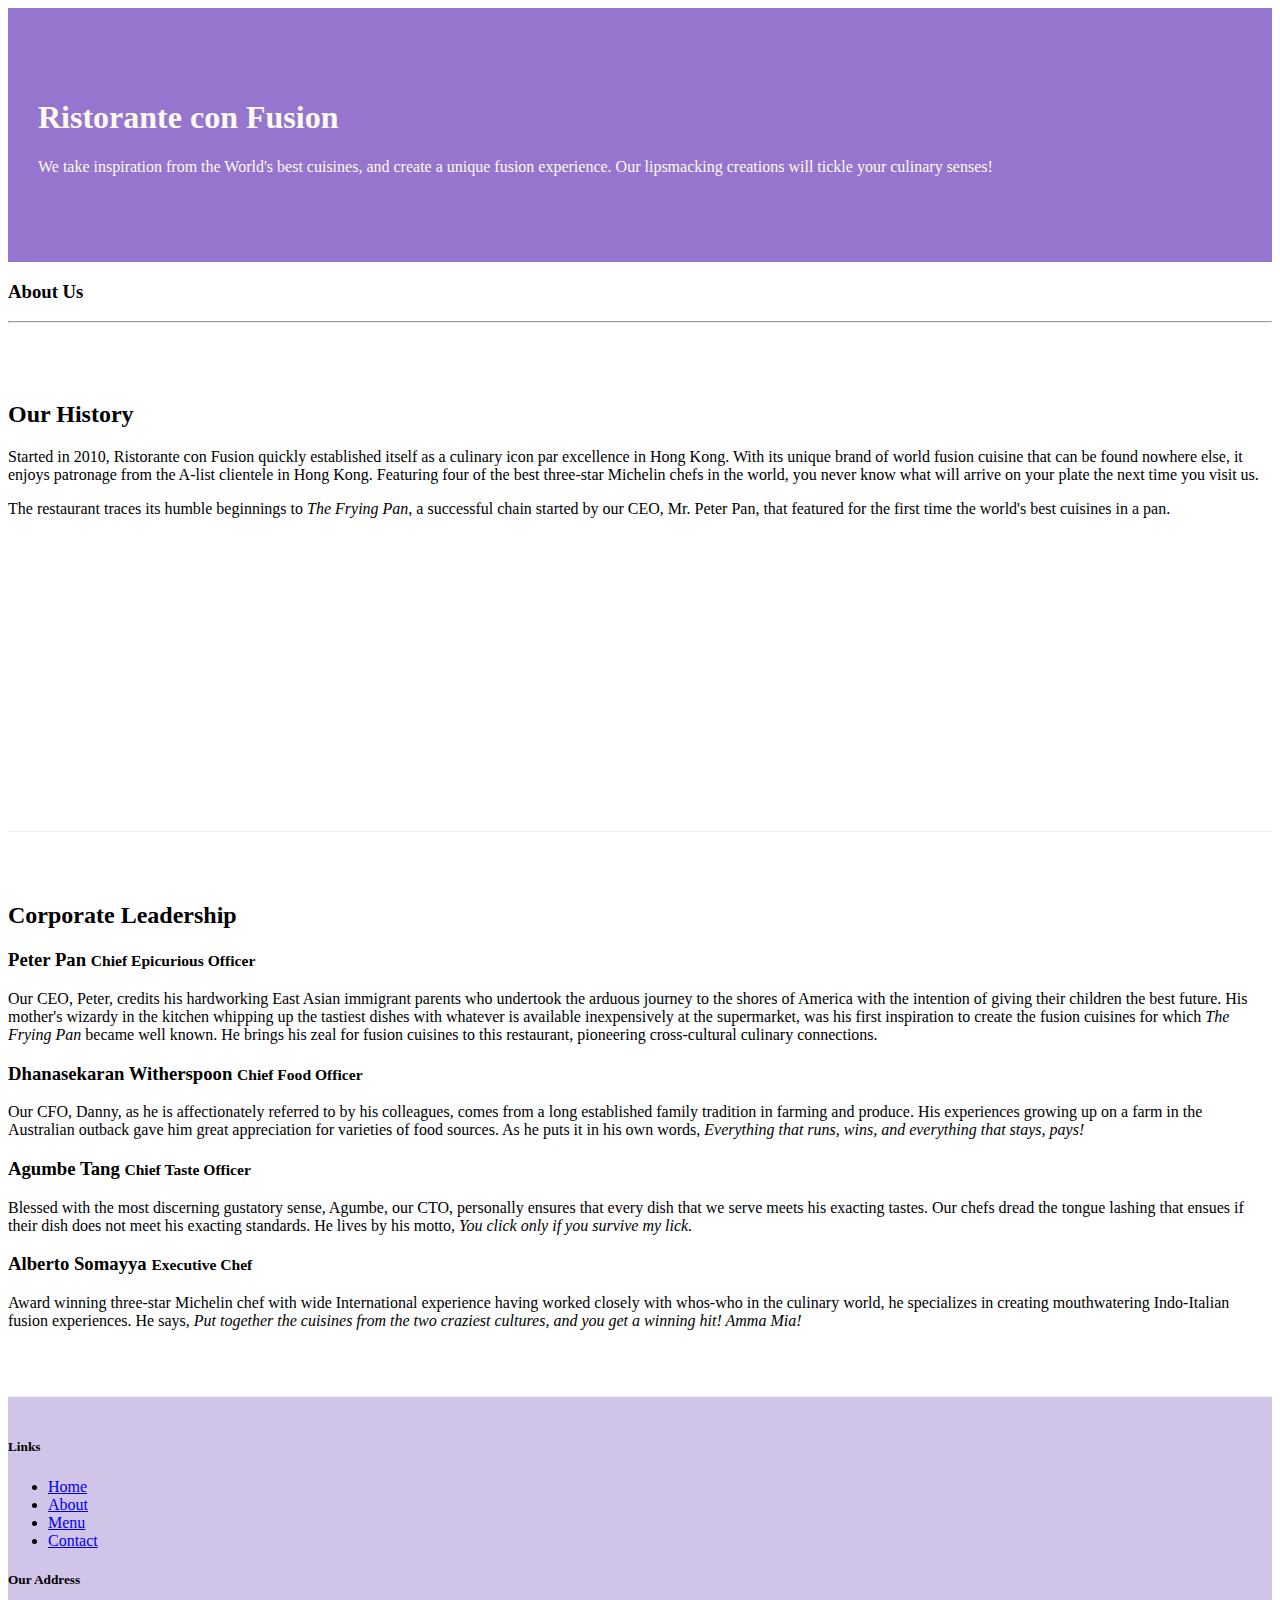
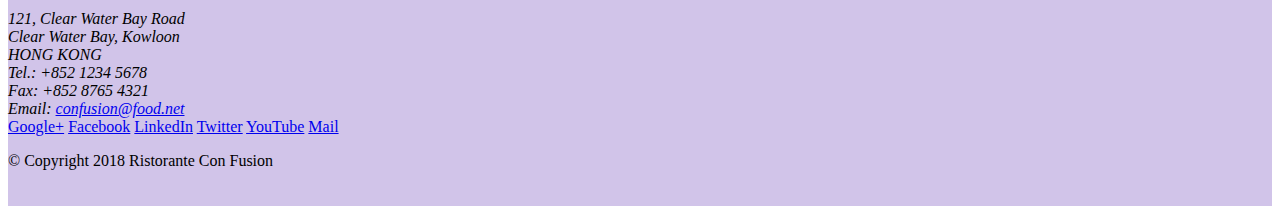
==== aboutus.html @ cfda8781 "1st assignment" ====
<!DOCTYPE html>
<html lang="en">

<head>

    <title>Ristorante Con Fusion: About Us</title>
    <meta name="viewport" content="width=device-width, initial-scale=1, shrink-to-fit=no">
    <meta http-equiv="x-ua-compatible" content="ie=edge">
    <link rel="stylesheet" href="node_modules/bootstrap/dist/css/bootstrap.min.css">
    <link rel="stylesheet" href="css/style.css">
</head>

<body>

    <header class="jumbotron">
        <div class="container">
            <div class="row row-header">
                <div class="col-12 col-sm-6">
                    <h1>Ristorante con Fusion</h1>
                    <p>We take inspiration from the World's best cuisines, and create a unique fusion experience. Our lipsmacking creations will tickle your culinary senses!</p>
                </div>
                <div class="col-12 col-sm-6">
                </div>
            </div>
        </div>
    </header>

    <div class="container">
        <div class="row">
            <div class="col-12">
               <h3>About Us</h3>
               <hr>
            </div>
        </div>

        <div class="row row-content  align-items-center">
            <div class="col-12 col-sm-6">
                <h2>Our History</h2>
                <p>Started in 2010, Ristorante con Fusion quickly established itself as a culinary icon par excellence in Hong Kong. With its unique brand of world fusion cuisine that can be found nowhere else, it enjoys patronage from the A-list clientele in Hong Kong.  Featuring four of the best three-star Michelin chefs in the world, you never know what will arrive on your plate the next time you visit us.</p>
                <p>The restaurant traces its humble beginnings to <em>The Frying Pan</em>, a successful chain started by our CEO, Mr. Peter Pan, that featured for the first time the world's best cuisines in a pan.</p>
            </div>
            <div>
            </div>
        </div>


        <div class="row row-content  align-items-center">
            <div class="col-12">
                <h2>Corporate Leadership</h2>
                <h3>Peter Pan <small>Chief Epicurious Officer</small></h3>
                <p class="d-none d-sm-block">Our CEO, Peter, credits his hardworking East Asian immigrant parents who undertook the arduous journey to the shores of America with the intention of giving their children the best future. His mother's wizardy in the kitchen whipping up the tastiest dishes with whatever is available inexpensively at the supermarket, was his first inspiration to create the fusion cuisines for which <em>The Frying Pan</em> became well known. He brings his zeal for fusion cuisines to this restaurant, pioneering cross-cultural culinary connections.</p>
                <h3>Dhanasekaran Witherspoon <small>Chief Food Officer</small></h3>
                <p class="d-none d-sm-block">Our CFO, Danny, as he is affectionately referred to by his colleagues, comes from a long established family tradition in farming and produce. His experiences growing up on a farm in the Australian outback gave him great appreciation for varieties of food sources. As he puts it in his own words, <em>Everything that runs, wins, and everything that stays, pays!</em></p>
                <h3>Agumbe Tang <small>Chief Taste Officer</small></h3>
                <p class="d-none d-sm-block">Blessed with the most discerning gustatory sense, Agumbe, our CTO, personally ensures that every dish that we serve meets his exacting tastes. Our chefs dread the tongue lashing that ensues if their dish does not meet his exacting standards. He lives by his motto, <em>You click only if you survive my lick.</em></p>
                <h3>Alberto Somayya <small>Executive Chef</small></h3>
                <p class="d-none d-sm-block">Award winning three-star Michelin chef with wide International experience having worked closely with whos-who in the culinary world, he specializes in creating mouthwatering Indo-Italian fusion experiences. He says, <em>Put together the cuisines from the two craziest cultures, and you get a winning hit! Amma Mia!</em></p>
            </div>
       </div>

    </div>

    <footer class="footer">
        <div class="container">
            <div class="row">             
                <div class="col-4 offset-1 col-sm-2">
                    <h5>Links</h5>
                    <ul class="list-unstyled">
                        <li><a href="#">Home</a></li>
                        <li><a href="#">About</a></li>
                        <li><a href="#">Menu</a></li>
                        <li><a href="#">Contact</a></li>
                    </ul>
                </div>
                <div class="col-7 col-sm-5">
                    <h5>Our Address</h5>
                    <address>
		              121, Clear Water Bay Road<br>
		              Clear Water Bay, Kowloon<br>
		              HONG KONG<br>
		              Tel.: +852 1234 5678<br>
		              Fax: +852 8765 4321<br>
		              Email: <a href="mailto:confusion@food.net">confusion@food.net</a>
		           </address>
                </div>
                <div class="col-12 col-sm-4 align-self-center">
                    <div class="text-center">
                        <a href="http://google.com/+">Google+</a>
                        <a href="http://www.facebook.com/profile.php?id=">Facebook</a>
                        <a href="http://www.linkedin.com/in/">LinkedIn</a>
                        <a href="http://twitter.com/">Twitter</a>
                        <a href="http://youtube.com/">YouTube</a>
                        <a href="mailto:">Mail</a>
                    </div>
                </div>
           </div>
           <div class="row justify-content-center">             
                <div class="col-auto">
                    <p>© Copyright 2018 Ristorante Con Fusion</p>
                </div>
           </div>
        </div>
    </footer>
    <script src="node_modules/jquery/dist/jquery.slim.min.js"></script>
    <script src="node_modules/popper.js/dist/umd/popper.min.js"></script>
    <script src="node_modules/bootstrap/dist/js/bootstrap.min.js"></script>
</body>

</html>
---- css/style.css ----
.row-header{
    margin: 0px auto;
    padding: 0px;
}

.row-content{
    margin: 0px auto;
    padding: 50px 0px 50px 0px;
    border-bottom: 1px ridge;
    min-height: 400px;
}

.footer{
    background-color: #d1c4e9;
    margin: 0px auto;
    padding: 20px 0px 20px 0px;
}

.jumbotron{
    padding: 70px 30px 70px 30px;
    margin: 0px auto;
    background-color: #9575cd;
    color: floralwhite;
}

.address{
    font-size: 80%;
    margin: 0px;
    color: #0f0f0f;
}
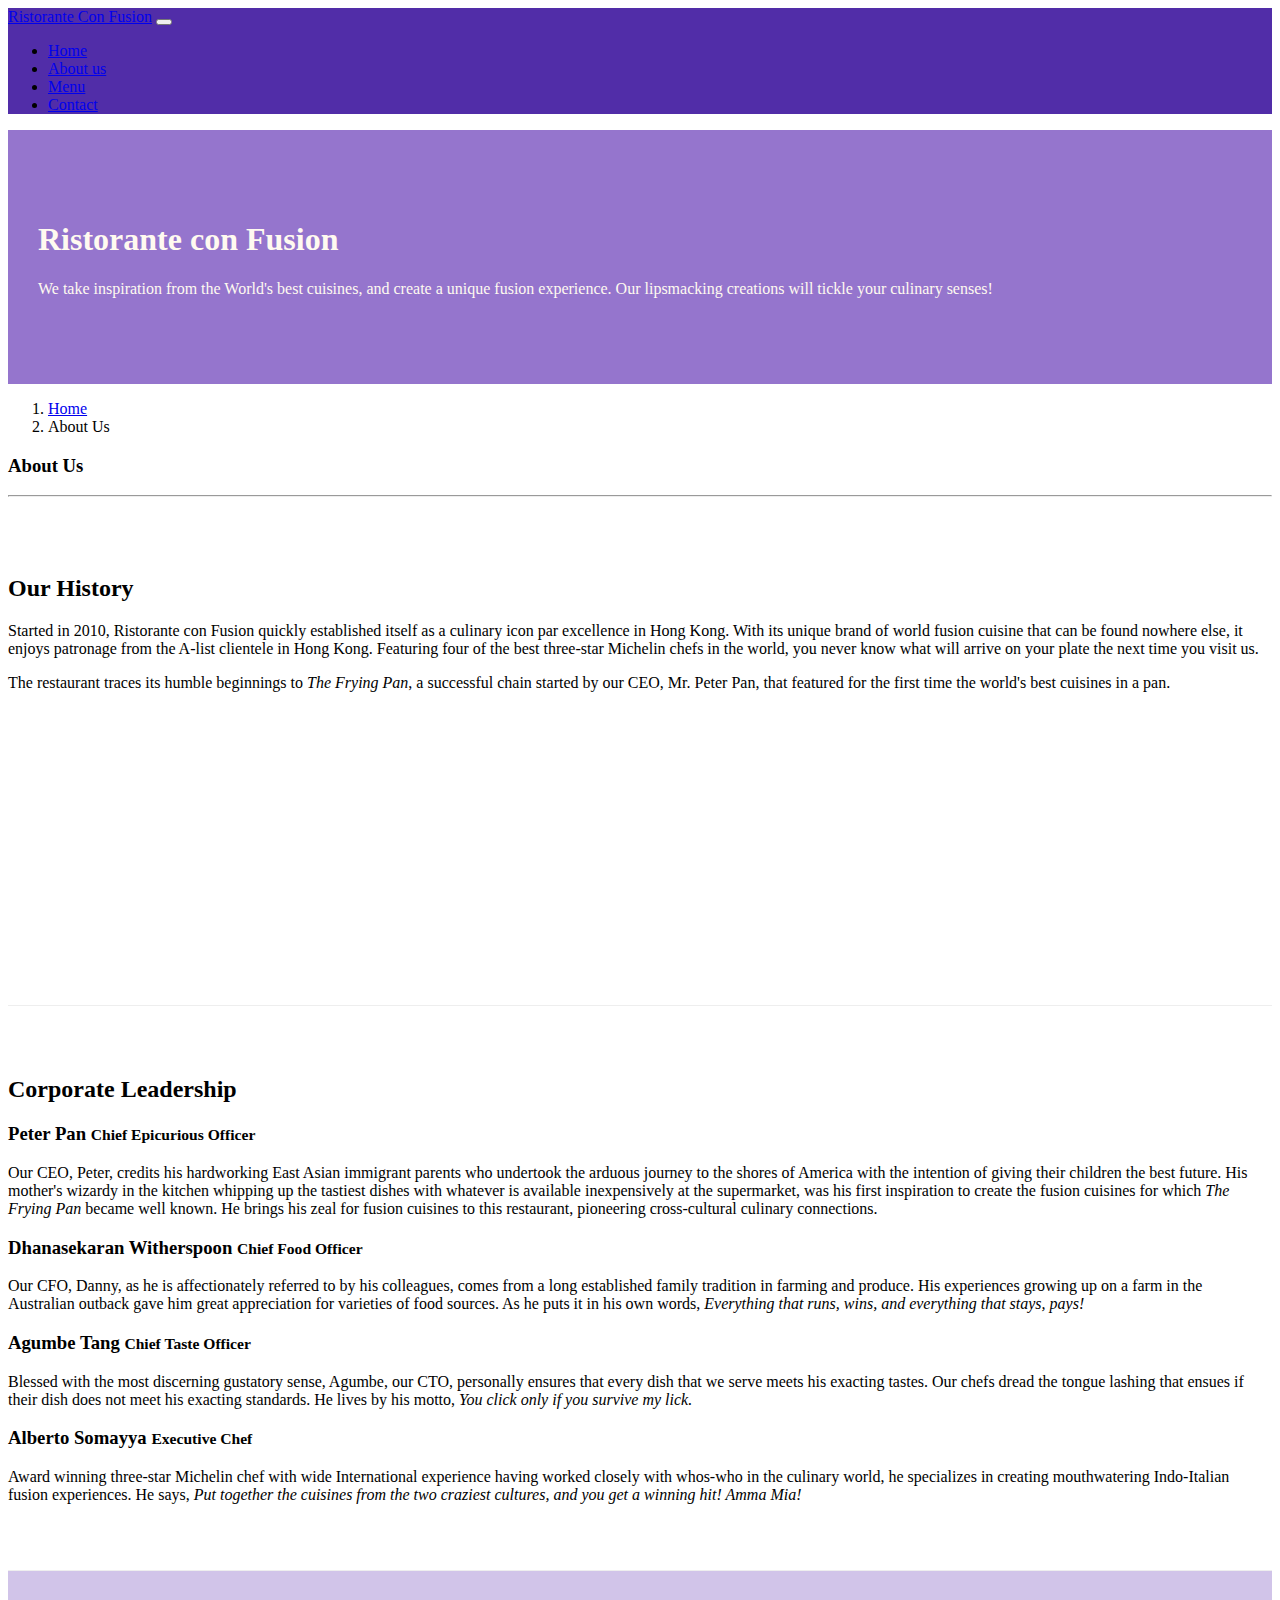
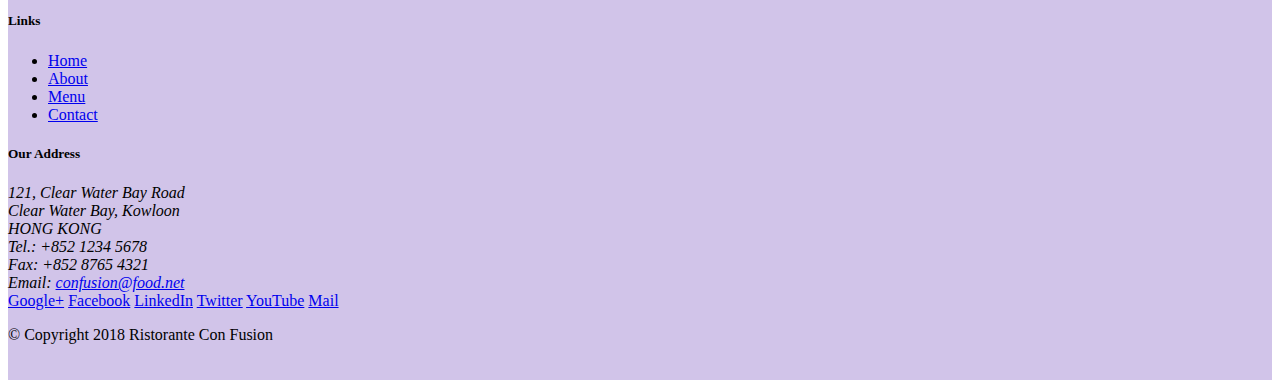
==== commit 3983f152: "navbar and breadcrumb" ====
--- a/aboutus.html
+++ b/aboutus.html
@@ -7,17 +7,34 @@
     <meta name="viewport" content="width=device-width, initial-scale=1, shrink-to-fit=no">
     <meta http-equiv="x-ua-compatible" content="ie=edge">
     <link rel="stylesheet" href="node_modules/bootstrap/dist/css/bootstrap.min.css">
-    <link rel="stylesheet" href="css/style.css">
+    <link rel="stylesheet" href="css/styles.css">
 </head>
 
 <body>
+    <nav class="navbar navbar-dark navbar-expand-sm  fixed-top">
+        <div class="container">
+            <a class="navbar-brand" href="./index.html">Ristorante Con Fusion</a>
+            <button class="navbar-toggler" type="button" data-toggle="collapse" data-target="#Navbar">
+                <span class="navbar-toggler-icon"></span>
+            </button>
+            <div class="collapse navbar-collapse" id="Navbar">
+                <ul class="navbar-nav mr-auto">
+                    <li class="nav-item"><a class="nav-link" href="./index.html">Home</a></li>
+                    <li class="nav-item active"><a class="nav-link" href="#">About us</a></li>
+                    <li class="nav-item"><a class="nav-link" href="#">Menu</a></li>
+                    <li class="nav-item"><a class="nav-link" href="#">Contact</a></li>
+                </ul>
+            </div>
+        </div>
+    </nav>
 
     <header class="jumbotron">
         <div class="container">
             <div class="row row-header">
                 <div class="col-12 col-sm-6">
                     <h1>Ristorante con Fusion</h1>
-                    <p>We take inspiration from the World's best cuisines, and create a unique fusion experience. Our lipsmacking creations will tickle your culinary senses!</p>
+                    <p>We take inspiration from the World's best cuisines, and create a unique fusion experience. Our
+                        lipsmacking creations will tickle your culinary senses!</p>
                 </div>
                 <div class="col-12 col-sm-6">
                 </div>
@@ -27,17 +44,28 @@
 
     <div class="container">
         <div class="row">
+            <ol class="col-12 breadcrumb">
+                <li class="breadcrumb-item"><a href="./index.html">Home</a></li>
+                <li class="breadcrumb-item">About Us</li>
+            </ol>
+        </div>
+        <div class="row">
             <div class="col-12">
-               <h3>About Us</h3>
-               <hr>
+                <h3>About Us</h3>
+                <hr>
             </div>
         </div>
 
         <div class="row row-content  align-items-center">
             <div class="col-12 col-sm-6">
                 <h2>Our History</h2>
-                <p>Started in 2010, Ristorante con Fusion quickly established itself as a culinary icon par excellence in Hong Kong. With its unique brand of world fusion cuisine that can be found nowhere else, it enjoys patronage from the A-list clientele in Hong Kong.  Featuring four of the best three-star Michelin chefs in the world, you never know what will arrive on your plate the next time you visit us.</p>
-                <p>The restaurant traces its humble beginnings to <em>The Frying Pan</em>, a successful chain started by our CEO, Mr. Peter Pan, that featured for the first time the world's best cuisines in a pan.</p>
+                <p>Started in 2010, Ristorante con Fusion quickly established itself as a culinary icon par excellence
+                    in Hong Kong. With its unique brand of world fusion cuisine that can be found nowhere else, it
+                    enjoys patronage from the A-list clientele in Hong Kong. Featuring four of the best three-star
+                    Michelin chefs in the world, you never know what will arrive on your plate the next time you visit
+                    us.</p>
+                <p>The restaurant traces its humble beginnings to <em>The Frying Pan</em>, a successful chain started by
+                    our CEO, Mr. Peter Pan, that featured for the first time the world's best cuisines in a pan.</p>
             </div>
             <div>
             </div>
@@ -48,21 +76,35 @@
             <div class="col-12">
                 <h2>Corporate Leadership</h2>
                 <h3>Peter Pan <small>Chief Epicurious Officer</small></h3>
-                <p class="d-none d-sm-block">Our CEO, Peter, credits his hardworking East Asian immigrant parents who undertook the arduous journey to the shores of America with the intention of giving their children the best future. His mother's wizardy in the kitchen whipping up the tastiest dishes with whatever is available inexpensively at the supermarket, was his first inspiration to create the fusion cuisines for which <em>The Frying Pan</em> became well known. He brings his zeal for fusion cuisines to this restaurant, pioneering cross-cultural culinary connections.</p>
+                <p class="d-none d-sm-block">Our CEO, Peter, credits his hardworking East Asian immigrant parents who
+                    undertook the arduous journey to the shores of America with the intention of giving their children
+                    the best future. His mother's wizardy in the kitchen whipping up the tastiest dishes with whatever
+                    is available inexpensively at the supermarket, was his first inspiration to create the fusion
+                    cuisines for which <em>The Frying Pan</em> became well known. He brings his zeal for fusion cuisines
+                    to this restaurant, pioneering cross-cultural culinary connections.</p>
                 <h3>Dhanasekaran Witherspoon <small>Chief Food Officer</small></h3>
-                <p class="d-none d-sm-block">Our CFO, Danny, as he is affectionately referred to by his colleagues, comes from a long established family tradition in farming and produce. His experiences growing up on a farm in the Australian outback gave him great appreciation for varieties of food sources. As he puts it in his own words, <em>Everything that runs, wins, and everything that stays, pays!</em></p>
+                <p class="d-none d-sm-block">Our CFO, Danny, as he is affectionately referred to by his colleagues,
+                    comes from a long established family tradition in farming and produce. His experiences growing up on
+                    a farm in the Australian outback gave him great appreciation for varieties of food sources. As he
+                    puts it in his own words, <em>Everything that runs, wins, and everything that stays, pays!</em></p>
                 <h3>Agumbe Tang <small>Chief Taste Officer</small></h3>
-                <p class="d-none d-sm-block">Blessed with the most discerning gustatory sense, Agumbe, our CTO, personally ensures that every dish that we serve meets his exacting tastes. Our chefs dread the tongue lashing that ensues if their dish does not meet his exacting standards. He lives by his motto, <em>You click only if you survive my lick.</em></p>
+                <p class="d-none d-sm-block">Blessed with the most discerning gustatory sense, Agumbe, our CTO,
+                    personally ensures that every dish that we serve meets his exacting tastes. Our chefs dread the
+                    tongue lashing that ensues if their dish does not meet his exacting standards. He lives by his
+                    motto, <em>You click only if you survive my lick.</em></p>
                 <h3>Alberto Somayya <small>Executive Chef</small></h3>
-                <p class="d-none d-sm-block">Award winning three-star Michelin chef with wide International experience having worked closely with whos-who in the culinary world, he specializes in creating mouthwatering Indo-Italian fusion experiences. He says, <em>Put together the cuisines from the two craziest cultures, and you get a winning hit! Amma Mia!</em></p>
+                <p class="d-none d-sm-block">Award winning three-star Michelin chef with wide International experience
+                    having worked closely with whos-who in the culinary world, he specializes in creating mouthwatering
+                    Indo-Italian fusion experiences. He says, <em>Put together the cuisines from the two craziest
+                        cultures, and you get a winning hit! Amma Mia!</em></p>
             </div>
-       </div>
+        </div>
 
     </div>
 
     <footer class="footer">
         <div class="container">
-            <div class="row">             
+            <div class="row">
                 <div class="col-4 offset-1 col-sm-2">
                     <h5>Links</h5>
                     <ul class="list-unstyled">
@@ -75,13 +117,13 @@
                 <div class="col-7 col-sm-5">
                     <h5>Our Address</h5>
                     <address>
-		              121, Clear Water Bay Road<br>
-		              Clear Water Bay, Kowloon<br>
-		              HONG KONG<br>
-		              Tel.: +852 1234 5678<br>
-		              Fax: +852 8765 4321<br>
-		              Email: <a href="mailto:confusion@food.net">confusion@food.net</a>
-		           </address>
+                        121, Clear Water Bay Road<br>
+                        Clear Water Bay, Kowloon<br>
+                        HONG KONG<br>
+                        Tel.: +852 1234 5678<br>
+                        Fax: +852 8765 4321<br>
+                        Email: <a href="mailto:confusion@food.net">confusion@food.net</a>
+                    </address>
                 </div>
                 <div class="col-12 col-sm-4 align-self-center">
                     <div class="text-center">
@@ -93,12 +135,12 @@
                         <a href="mailto:">Mail</a>
                     </div>
                 </div>
-           </div>
-           <div class="row justify-content-center">             
+            </div>
+            <div class="row justify-content-center">
                 <div class="col-auto">
                     <p>© Copyright 2018 Ristorante Con Fusion</p>
                 </div>
-           </div>
+            </div>
         </div>
     </footer>
     <script src="node_modules/jquery/dist/jquery.slim.min.js"></script>
@@ -106,4 +148,4 @@
     <script src="node_modules/bootstrap/dist/js/bootstrap.min.js"></script>
 </body>
 
-</html>
+</html>--- a/css/styles.css
+++ b/css/styles.css
@@ -0,0 +1,39 @@
+.row-header{
+    margin: 0px auto;
+    padding: 0px;
+}
+
+.row-content{
+    margin: 0px auto;
+    padding: 50px 0px 50px 0px;
+    border-bottom: 1px ridge;
+    min-height: 400px;
+}
+
+.footer{
+    background-color: #d1c4e9;
+    margin: 0px auto;
+    padding: 20px 0px 20px 0px;
+}
+
+.jumbotron{
+    padding: 70px 30px 70px 30px;
+    margin: 0px auto;
+    background-color: #9575cd;
+    color: floralwhite;
+}
+
+.address{
+    font-size: 80%;
+    margin: 0px;
+    color: #0f0f0f;
+}
+
+.body{
+    padding: 50px 0px 0px 0px;
+    z-index: 0;
+}
+
+.navbar-dark{
+    background-color: #512DA8;
+}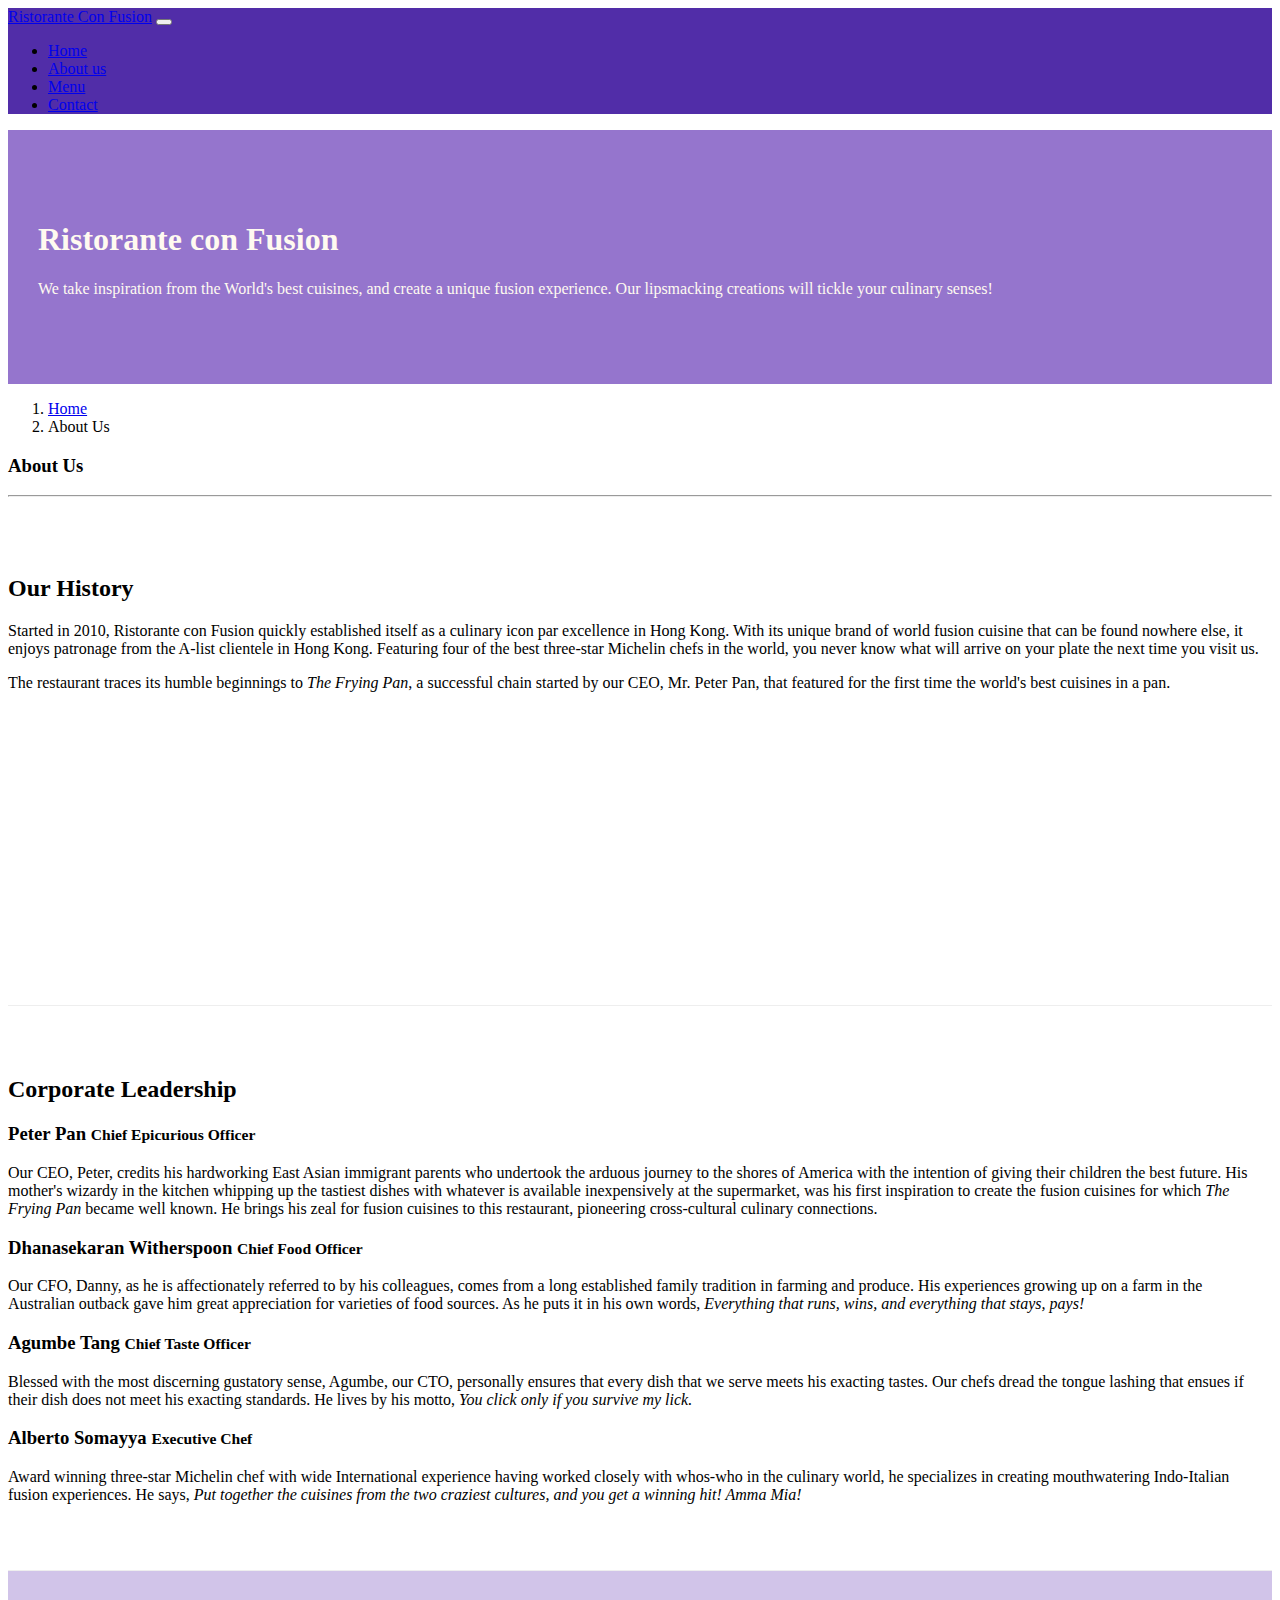
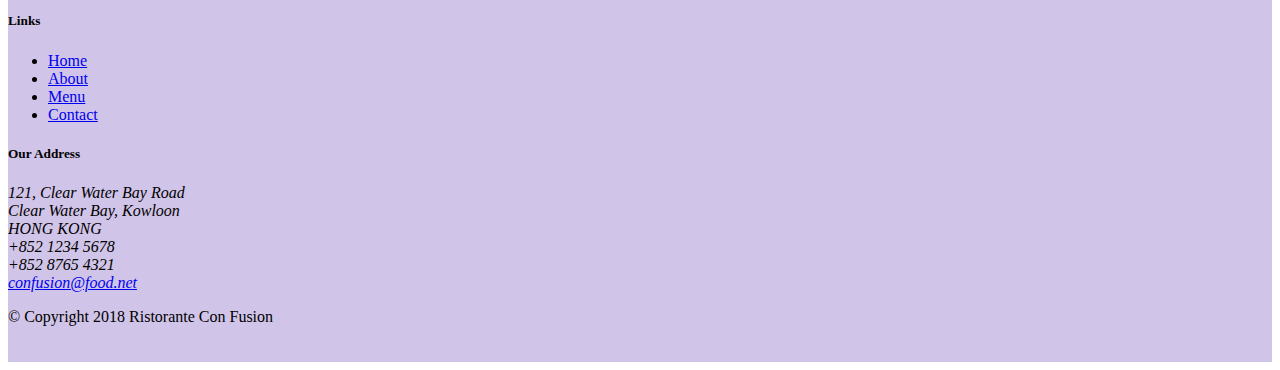
==== commit 977c05a6: "icon fonts" ====
--- a/aboutus.html
+++ b/aboutus.html
@@ -7,6 +7,8 @@
     <meta name="viewport" content="width=device-width, initial-scale=1, shrink-to-fit=no">
     <meta http-equiv="x-ua-compatible" content="ie=edge">
     <link rel="stylesheet" href="node_modules/bootstrap/dist/css/bootstrap.min.css">
+    <link rel="stylesheet" href="node_modules/bootstrap-social/bootstrap-social.css">
+    <link rel="stylesheet" href="node_modules/font-awesome/css/font-awesome.min.css">
     <link rel="stylesheet" href="css/styles.css">
 </head>
 
@@ -19,10 +21,10 @@
             </button>
             <div class="collapse navbar-collapse" id="Navbar">
                 <ul class="navbar-nav mr-auto">
-                    <li class="nav-item"><a class="nav-link" href="./index.html">Home</a></li>
-                    <li class="nav-item active"><a class="nav-link" href="#">About us</a></li>
-                    <li class="nav-item"><a class="nav-link" href="#">Menu</a></li>
-                    <li class="nav-item"><a class="nav-link" href="#">Contact</a></li>
+                    <li class="nav-item"><a class="nav-link" href="./index.html"><span class="fa fa-home fa-lg"></span> Home</a></li>
+                    <li class="nav-item active"><a class="nav-link" href="#"><span class="fa fa-info fa-lg"></span> About us</a></li>
+                    <li class="nav-item"><a class="nav-link" href="#"><span class="fa fa-list fa-lg"></span> Menu</a></li>
+                    <li class="nav-item"><a class="nav-link" href="#"><span class="fa fa-address-card fa-lg"></span> Contact</a></li>
                 </ul>
             </div>
         </div>
@@ -120,19 +122,19 @@
                         121, Clear Water Bay Road<br>
                         Clear Water Bay, Kowloon<br>
                         HONG KONG<br>
-                        Tel.: +852 1234 5678<br>
-                        Fax: +852 8765 4321<br>
-                        Email: <a href="mailto:confusion@food.net">confusion@food.net</a>
+                        <i class="fa fa-phone fa-lg"></i> +852 1234 5678<br>
+                        <i class="fa fa-fax fa-lg"></i> +852 8765 4321<br>
+                        <i class="fa fa-envelope fa-lg"></i> <a href="mailto:confusion@food.net">confusion@food.net</a>
                     </address>
                 </div>
                 <div class="col-12 col-sm-4 align-self-center">
                     <div class="text-center">
-                        <a href="http://google.com/+">Google+</a>
-                        <a href="http://www.facebook.com/profile.php?id=">Facebook</a>
-                        <a href="http://www.linkedin.com/in/">LinkedIn</a>
-                        <a href="http://twitter.com/">Twitter</a>
-                        <a href="http://youtube.com/">YouTube</a>
-                        <a href="mailto:">Mail</a>
+                        <a href="http://google.com/+"><i class="fa fa-google-plus"></i></a>
+                        <a href="http://www.facebook.com/profile.php?id="><i class="fa fa-facebook fa-lg"></i></a>
+                        <a href="http://www.linkedin.com/in/"><i class="fa fa-linkedin fa-lg"></i></a>
+                        <a href="http://twitter.com/"><i class="fa fa-twitter fa-lg"></i></a>
+                        <a href="http://youtube.com/"><i class="fa fa-youtube fa-lg"></i></a>
+                        <a href="mailto:"><i class="fa fa-envelope-o fa-lg"></i></a>
                     </div>
                 </div>
             </div>
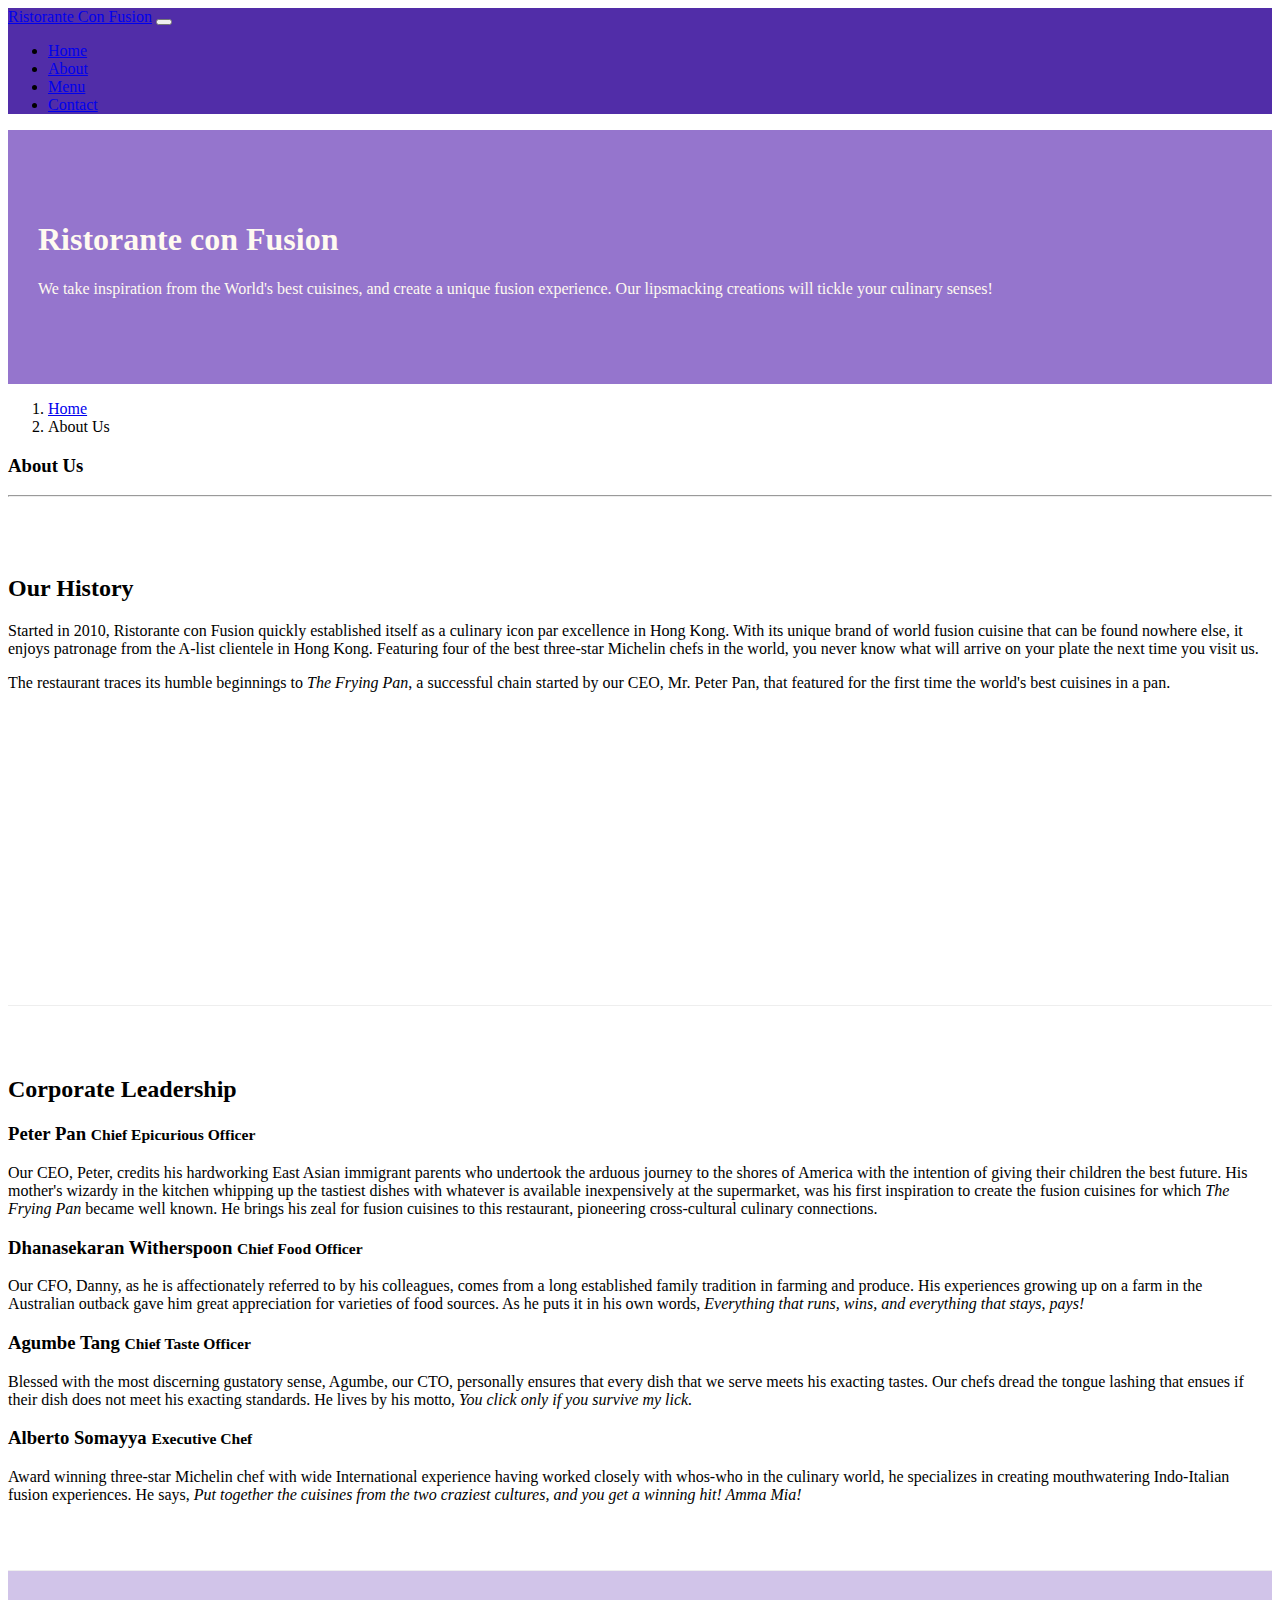
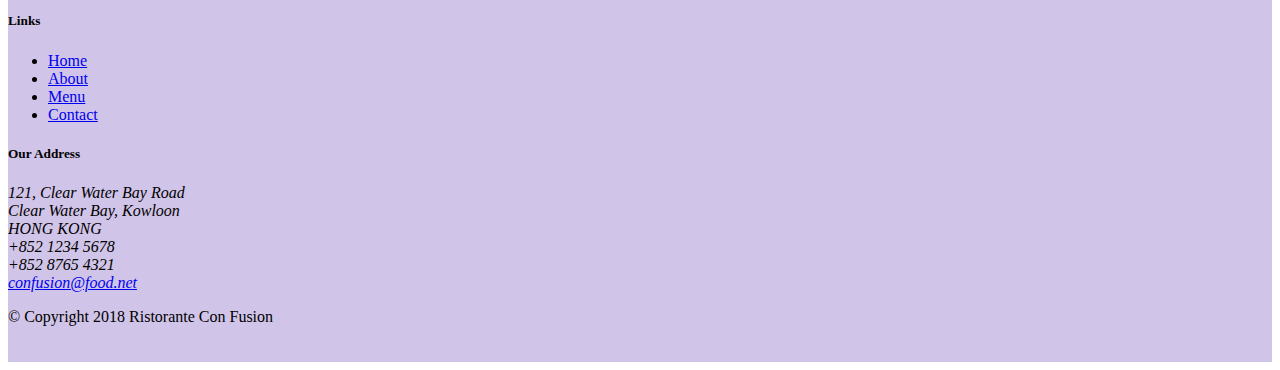
==== commit 9a71725a: "buttons" ====
--- a/aboutus.html
+++ b/aboutus.html
@@ -22,9 +22,9 @@
             <div class="collapse navbar-collapse" id="Navbar">
                 <ul class="navbar-nav mr-auto">
                     <li class="nav-item"><a class="nav-link" href="./index.html"><span class="fa fa-home fa-lg"></span> Home</a></li>
-                    <li class="nav-item active"><a class="nav-link" href="#"><span class="fa fa-info fa-lg"></span> About us</a></li>
+                    <li class="nav-item active"><a class="nav-link" href="#"><span class="fa fa-info fa-lg"></span> About</a></li>
                     <li class="nav-item"><a class="nav-link" href="#"><span class="fa fa-list fa-lg"></span> Menu</a></li>
-                    <li class="nav-item"><a class="nav-link" href="#"><span class="fa fa-address-card fa-lg"></span> Contact</a></li>
+                    <li class="nav-item"><a class="nav-link" href="./contactus.html"><span class="fa fa-address-card fa-lg"></span> Contact</a></li>
                 </ul>
             </div>
         </div>
@@ -110,10 +110,10 @@
                 <div class="col-4 offset-1 col-sm-2">
                     <h5>Links</h5>
                     <ul class="list-unstyled">
-                        <li><a href="#">Home</a></li>
+                        <li><a href="./index.html">Home</a></li>
                         <li><a href="#">About</a></li>
                         <li><a href="#">Menu</a></li>
-                        <li><a href="#">Contact</a></li>
+                        <li><a href="./contactus.html">Contact</a></li>
                     </ul>
                 </div>
                 <div class="col-7 col-sm-5">
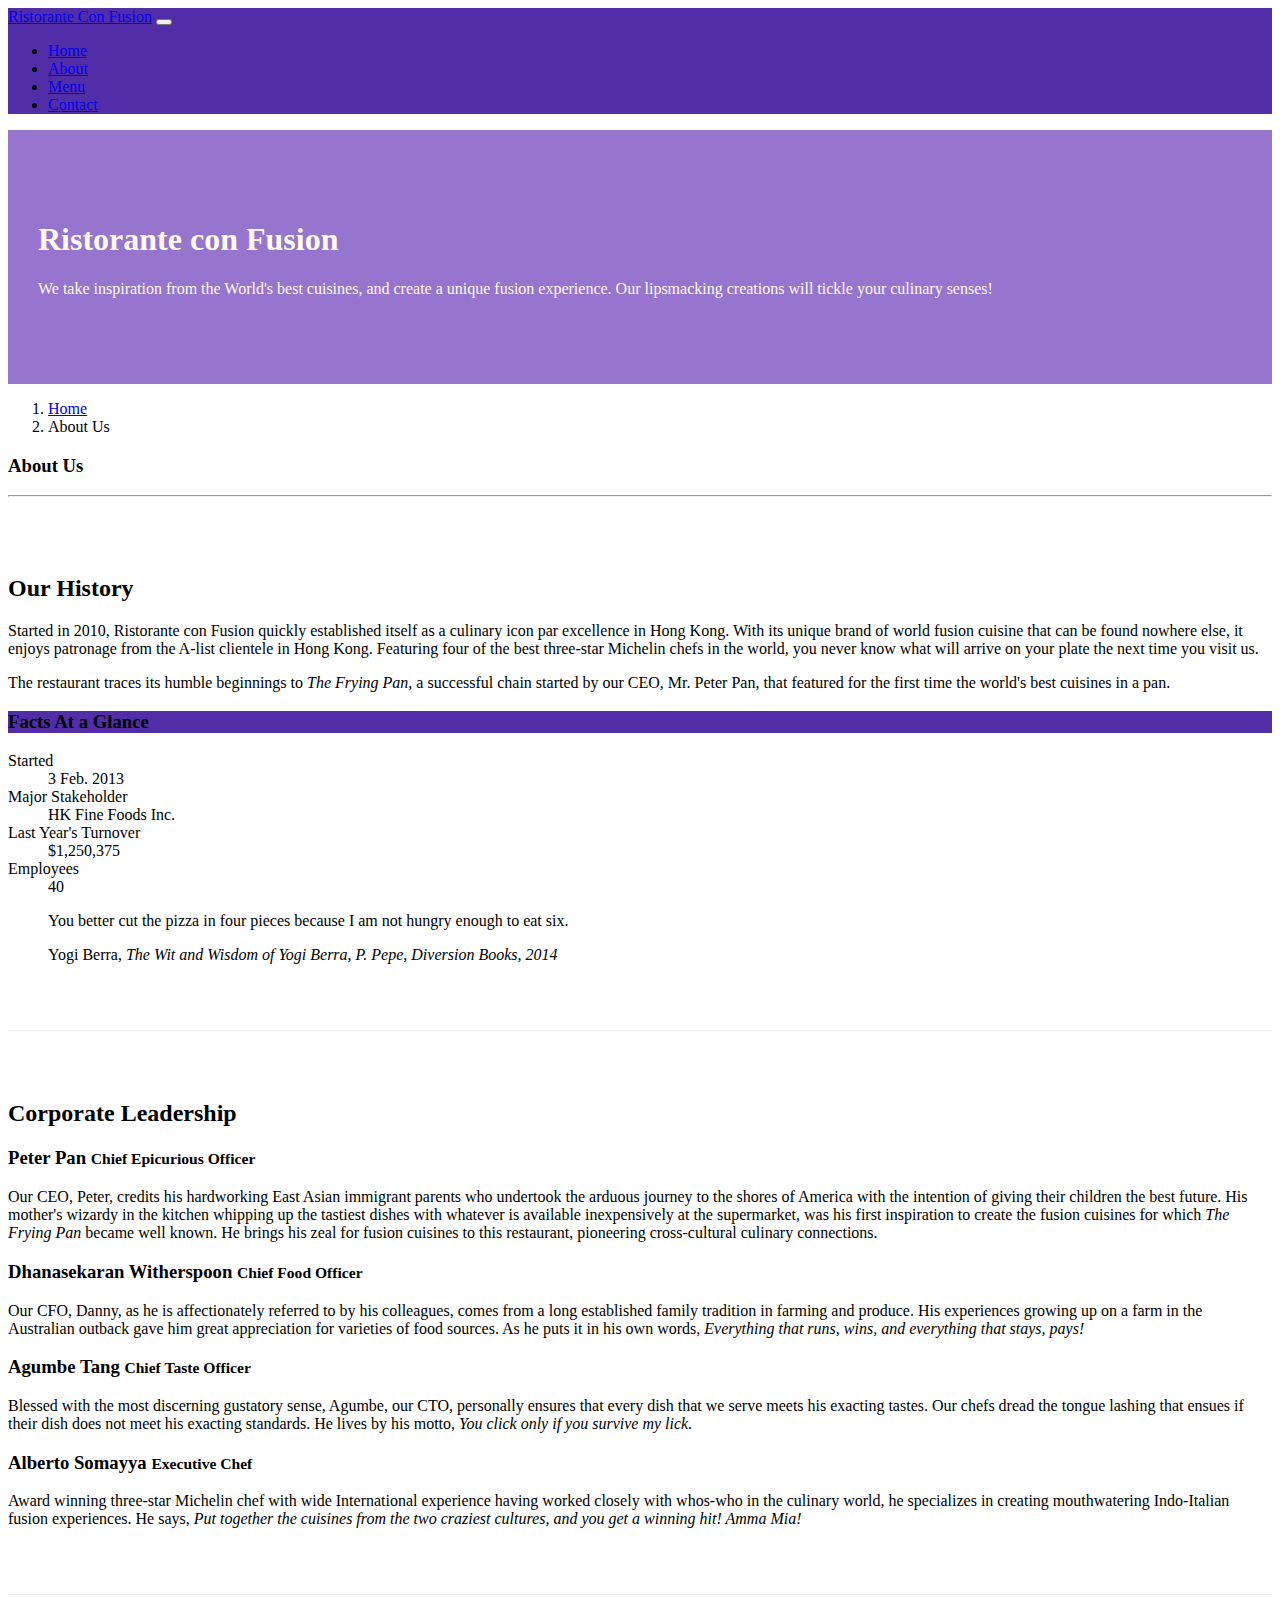
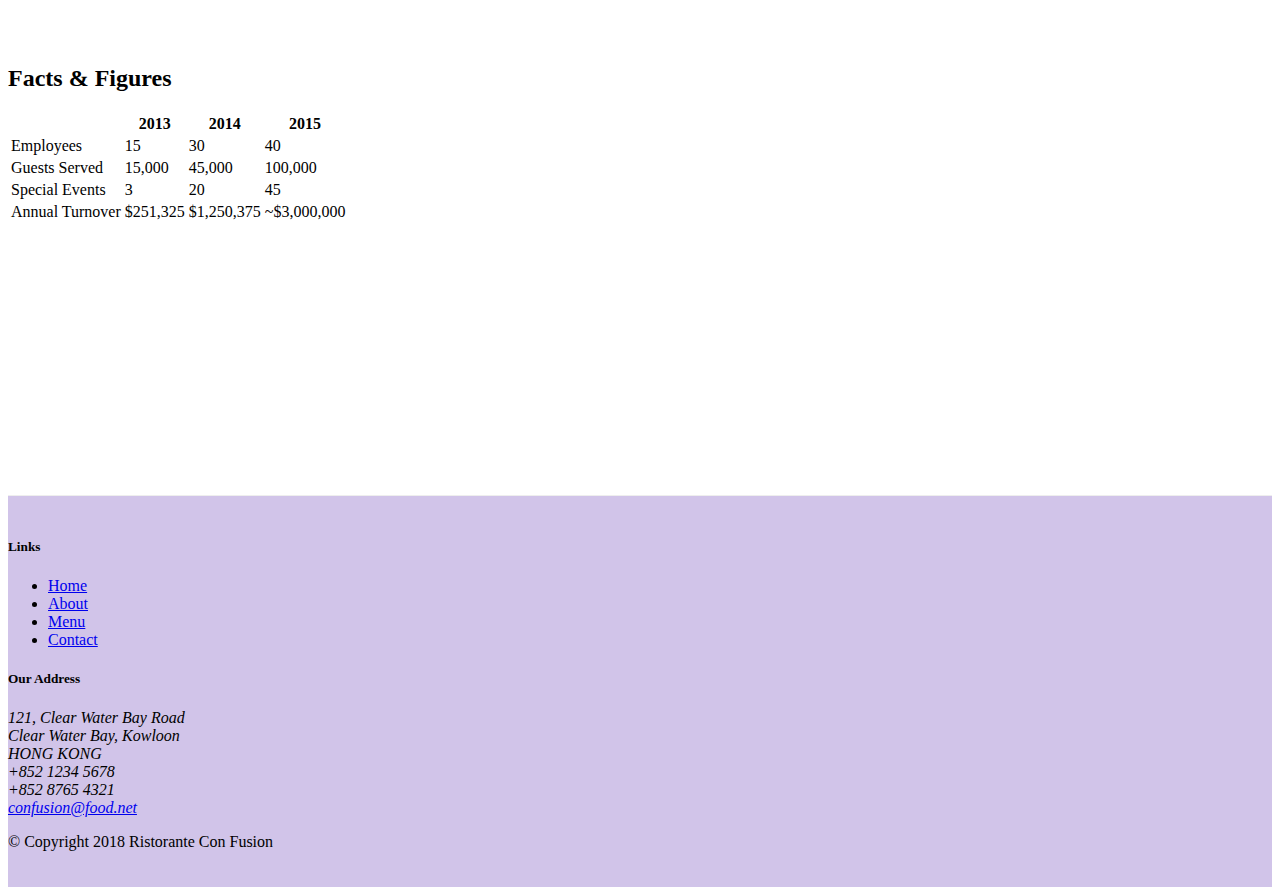
==== commit 35c4a4ab: "Tables and Cards" ====
--- a/aboutus.html
+++ b/aboutus.html
@@ -13,7 +13,7 @@
 </head>
 
 <body>
-    <nav class="navbar navbar-dark navbar-expand-sm  fixed-top">
+    <nav class="navbar navbar-dark navbar-expand-sm fixed-top">
         <div class="container">
             <a class="navbar-brand" href="./index.html">Ristorante Con Fusion</a>
             <button class="navbar-toggler" type="button" data-toggle="collapse" data-target="#Navbar">
@@ -21,10 +21,14 @@
             </button>
             <div class="collapse navbar-collapse" id="Navbar">
                 <ul class="navbar-nav mr-auto">
-                    <li class="nav-item"><a class="nav-link" href="./index.html"><span class="fa fa-home fa-lg"></span> Home</a></li>
-                    <li class="nav-item active"><a class="nav-link" href="#"><span class="fa fa-info fa-lg"></span> About</a></li>
-                    <li class="nav-item"><a class="nav-link" href="#"><span class="fa fa-list fa-lg"></span> Menu</a></li>
-                    <li class="nav-item"><a class="nav-link" href="./contactus.html"><span class="fa fa-address-card fa-lg"></span> Contact</a></li>
+                    <li class="nav-item"><a class="nav-link" href="./index.html"><span class="fa fa-home fa-lg"></span>
+                            Home</a></li>
+                    <li class="nav-item active"><a class="nav-link" href="#"><span class="fa fa-info fa-lg"></span>
+                            About</a></li>
+                    <li class="nav-item"><a class="nav-link" href="#"><span class="fa fa-list fa-lg"></span> Menu</a>
+                    </li>
+                    <li class="nav-item"><a class="nav-link" href="./contactus.html"><span
+                                class="fa fa-address-card fa-lg"></span> Contact</a></li>
                 </ul>
             </div>
         </div>
@@ -69,7 +73,36 @@
                 <p>The restaurant traces its humble beginnings to <em>The Frying Pan</em>, a successful chain started by
                     our CEO, Mr. Peter Pan, that featured for the first time the world's best cuisines in a pan.</p>
             </div>
-            <div>
+            <div class="col-12 col-sm-6">
+                <div class="card">
+                    <h3 class="card-header text-white">Facts At a Glance</h3>
+                    <div class="card-body">
+                        <dl class="row">
+                            <dt class="col-6">Started</dt>
+                            <dd class="col-6">3 Feb. 2013</dd>
+                            <dt class="col-6">Major Stakeholder</dt>
+                            <dd class="col-6">HK Fine Foods Inc.</dd>
+                            <dt class="col-6">Last Year's Turnover</dt>
+                            <dd class="col-6">$1,250,375</dd>
+                            <dt class="col-6">Employees</dt>
+                            <dd class="col-6">40</dd>
+                        </dl>
+                    </div>
+                </div>
+            </div>
+            <div class="col-12">
+                <div class="card card-body bg-light">
+                    <blockquote class="blockquote">
+                        <p class="mb-0">
+                            You better cut the pizza in four pieces because I am not hungry enough to eat six.
+                        </p>
+                        <footer class="blockquote-footer"> Yogi Berra,
+                            <cite title="Source Title"> The Wit and Wisdom of Yogi Berra, P. Pepe, Diversion Books,
+                                2014
+                            </cite>
+                        </footer>
+                    </blockquote>
+                </div>
             </div>
         </div>
 
@@ -101,6 +134,50 @@
                         cultures, and you get a winning hit! Amma Mia!</em></p>
             </div>
         </div>
+        <div class="row row-content">
+            <div class="col-12 col-sm-9">
+                <h2>Facts &amp; Figures</h2>
+                <div class="table-responsive">
+                    <table class="table table-striped">
+                        <thead class="thead-dark">
+                            <tr>
+                                <th>&nbsp;</th>
+                                <th>2013</th>
+                                <th>2014</th>
+                                <th>2015</th>
+                            </tr>
+                        </thead>
+                        <tbody>
+                            <tr>
+                                <td>Employees</td>
+                                <td>15</td>
+                                <td>30</td>
+                                <td>40</td>
+                            </tr>
+                            <tr>
+                                <td>Guests Served</td>
+                                <td>15,000</td>
+                                <td>45,000</td>
+                                <td>100,000</td>
+                            </tr>
+                            <tr>
+                                <td>Special Events</td>
+                                <td>3</td>
+                                <td>20</td>
+                                <td>45</td>
+                            </tr>
+                            <tr>
+                                <td>Annual Turnover</td>
+                                <td>$251,325</td>
+                                <td>$1,250,375</td>
+                                <td>~$3,000,000</td>
+                            </tr>
+                        </tbody>
+                    </table>
+                </div>
+            </div>
+            <div class="col-12 col-sm-3"></div>
+        </div>
 
     </div>
 
@@ -129,12 +206,17 @@
                 </div>
                 <div class="col-12 col-sm-4 align-self-center">
                     <div class="text-center">
-                        <a href="http://google.com/+"><i class="fa fa-google-plus"></i></a>
-                        <a href="http://www.facebook.com/profile.php?id="><i class="fa fa-facebook fa-lg"></i></a>
-                        <a href="http://www.linkedin.com/in/"><i class="fa fa-linkedin fa-lg"></i></a>
-                        <a href="http://twitter.com/"><i class="fa fa-twitter fa-lg"></i></a>
-                        <a href="http://youtube.com/"><i class="fa fa-youtube fa-lg"></i></a>
-                        <a href="mailto:"><i class="fa fa-envelope-o fa-lg"></i></a>
+                        <a class="btn btn-social-icon btn-google" href="http://google.com/+"><i
+                                class="fa fa-google-plus"></i></a>
+                        <a class="btn btn-social-icon btn-facebook" href="http://www.facebook.com/profile.php?id="><i
+                                class="fa fa-facebook fa-lg"></i></a>
+                        <a class="btn btn-social-icon btn-linkedin" href="http://www.linkedin.com/in/"><i
+                                class="fa fa-linkedin fa-lg"></i></a>
+                        <a class="btn btn-social-icon btn-twitter" href="http://twitter.com/"><i
+                                class="fa fa-twitter fa-lg"></i></a>
+                        <a class="btn btn-social-icon btn-google" href="http://youtube.com/"><i
+                                class="fa fa-youtube fa-lg"></i></a>
+                        <a class="btn btn-social-icon" href="mailto:"><i class="fa fa-envelope-o fa-lg"></i></a>
                     </div>
                 </div>
             </div>
--- a/css/styles.css
+++ b/css/styles.css
@@ -36,4 +36,8 @@
 
 .navbar-dark{
     background-color: #512DA8;
+}
+
+.card-header{
+    background-color: #512DA8;
 }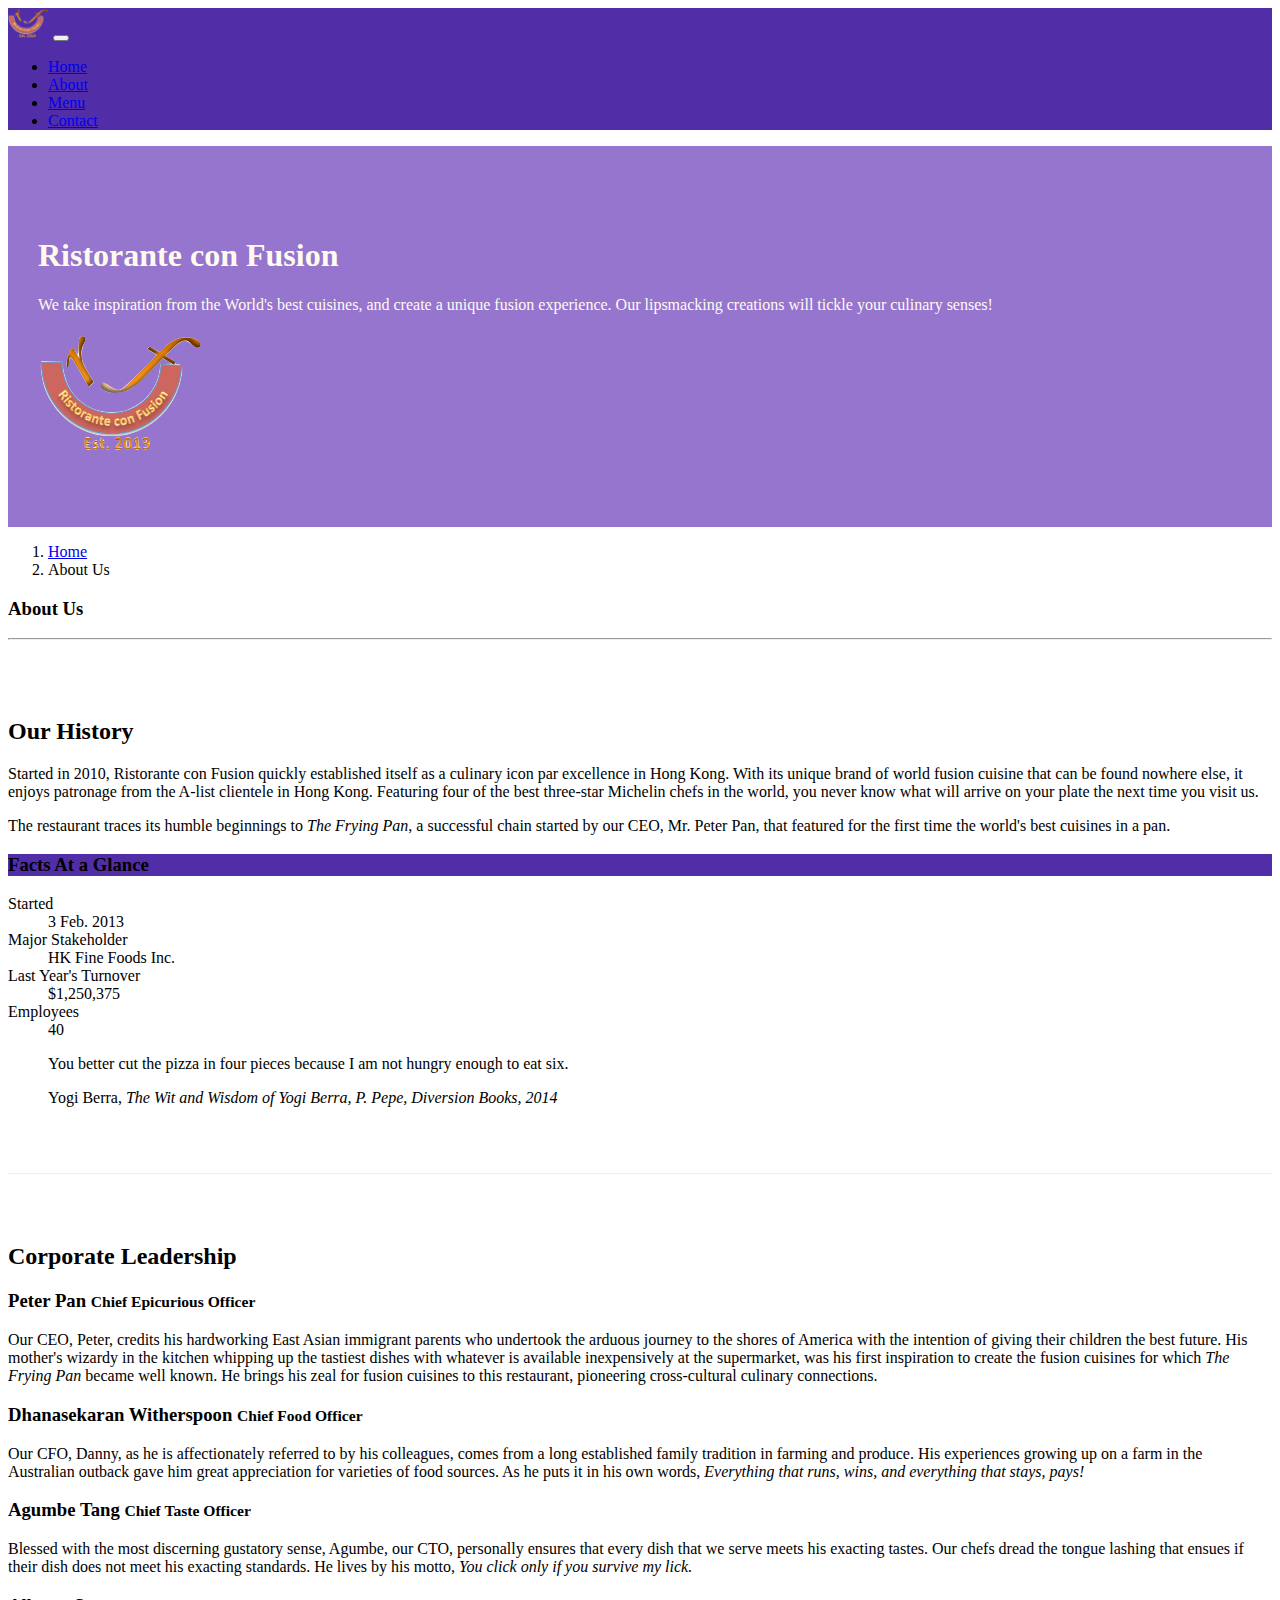
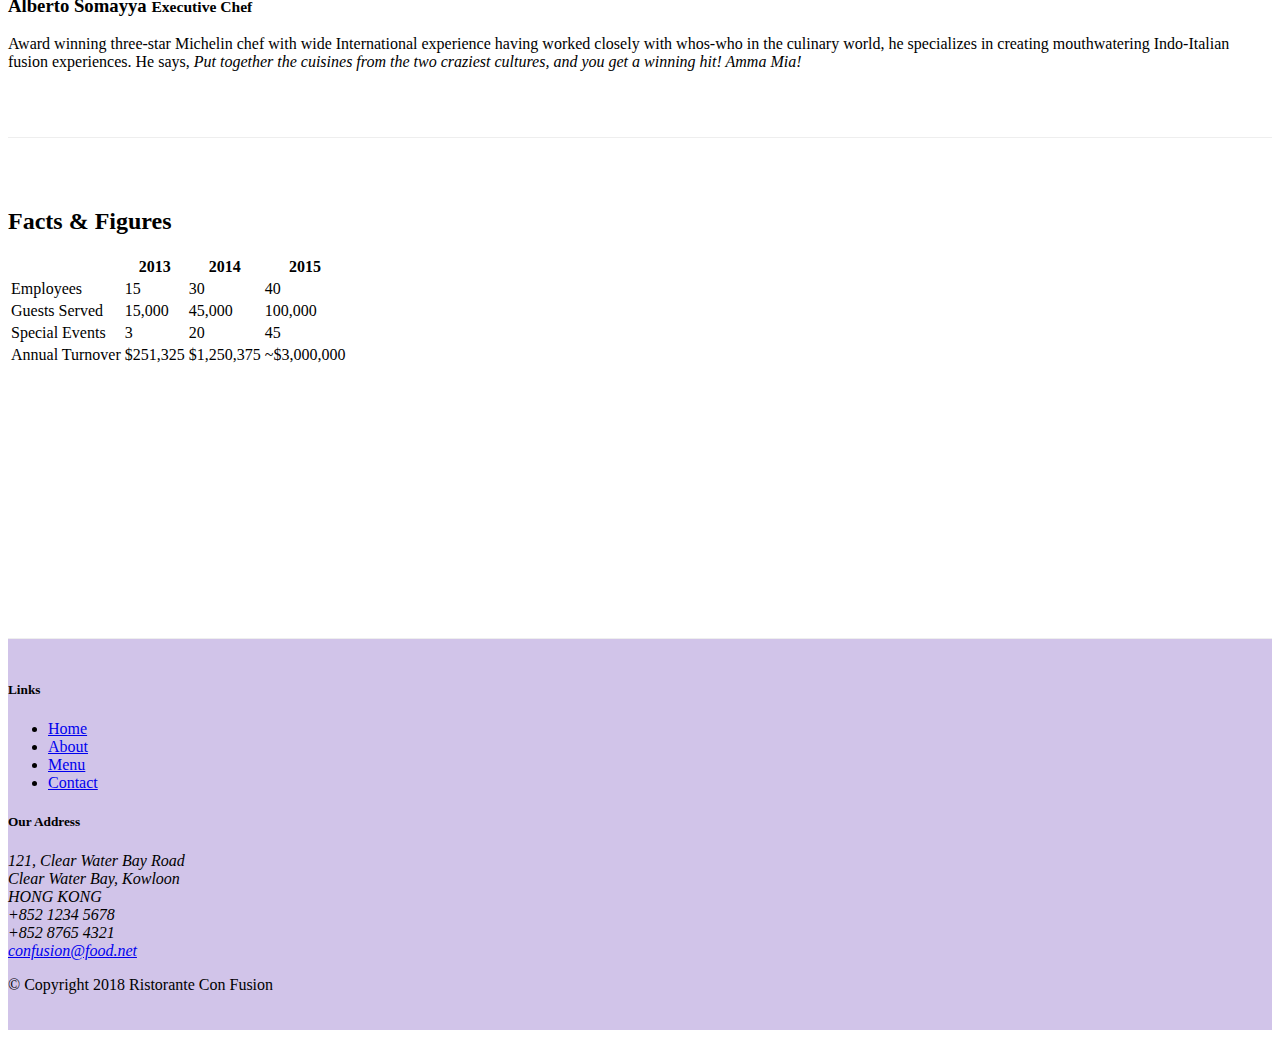
==== commit 84fcaa45: "images and media" ====
--- a/aboutus.html
+++ b/aboutus.html
@@ -15,7 +15,8 @@
 <body>
     <nav class="navbar navbar-dark navbar-expand-sm fixed-top">
         <div class="container">
-            <a class="navbar-brand" href="./index.html">Ristorante Con Fusion</a>
+            <a class="navbar-brand mr-auto" href="./index.html"><img src="img/logo.png" alt="logo" height="30"
+                    width="41"></a>
             <button class="navbar-toggler" type="button" data-toggle="collapse" data-target="#Navbar">
                 <span class="navbar-toggler-icon"></span>
             </button>
@@ -42,7 +43,8 @@
                     <p>We take inspiration from the World's best cuisines, and create a unique fusion experience. Our
                         lipsmacking creations will tickle your culinary senses!</p>
                 </div>
-                <div class="col-12 col-sm-6">
+                <div class="col-12 col-sm-6 align-self-center">
+                    <img class="img-fluid" src="img/logo.png" alt="logo">
                 </div>
             </div>
         </div>
@@ -138,7 +140,7 @@
             <div class="col-12 col-sm-9">
                 <h2>Facts &amp; Figures</h2>
                 <div class="table-responsive">
-                    <table class="table table-striped">
+                    <table class="table table-striped table-bordered table-hover">
                         <thead class="thead-dark">
                             <tr>
                                 <th>&nbsp;</th>
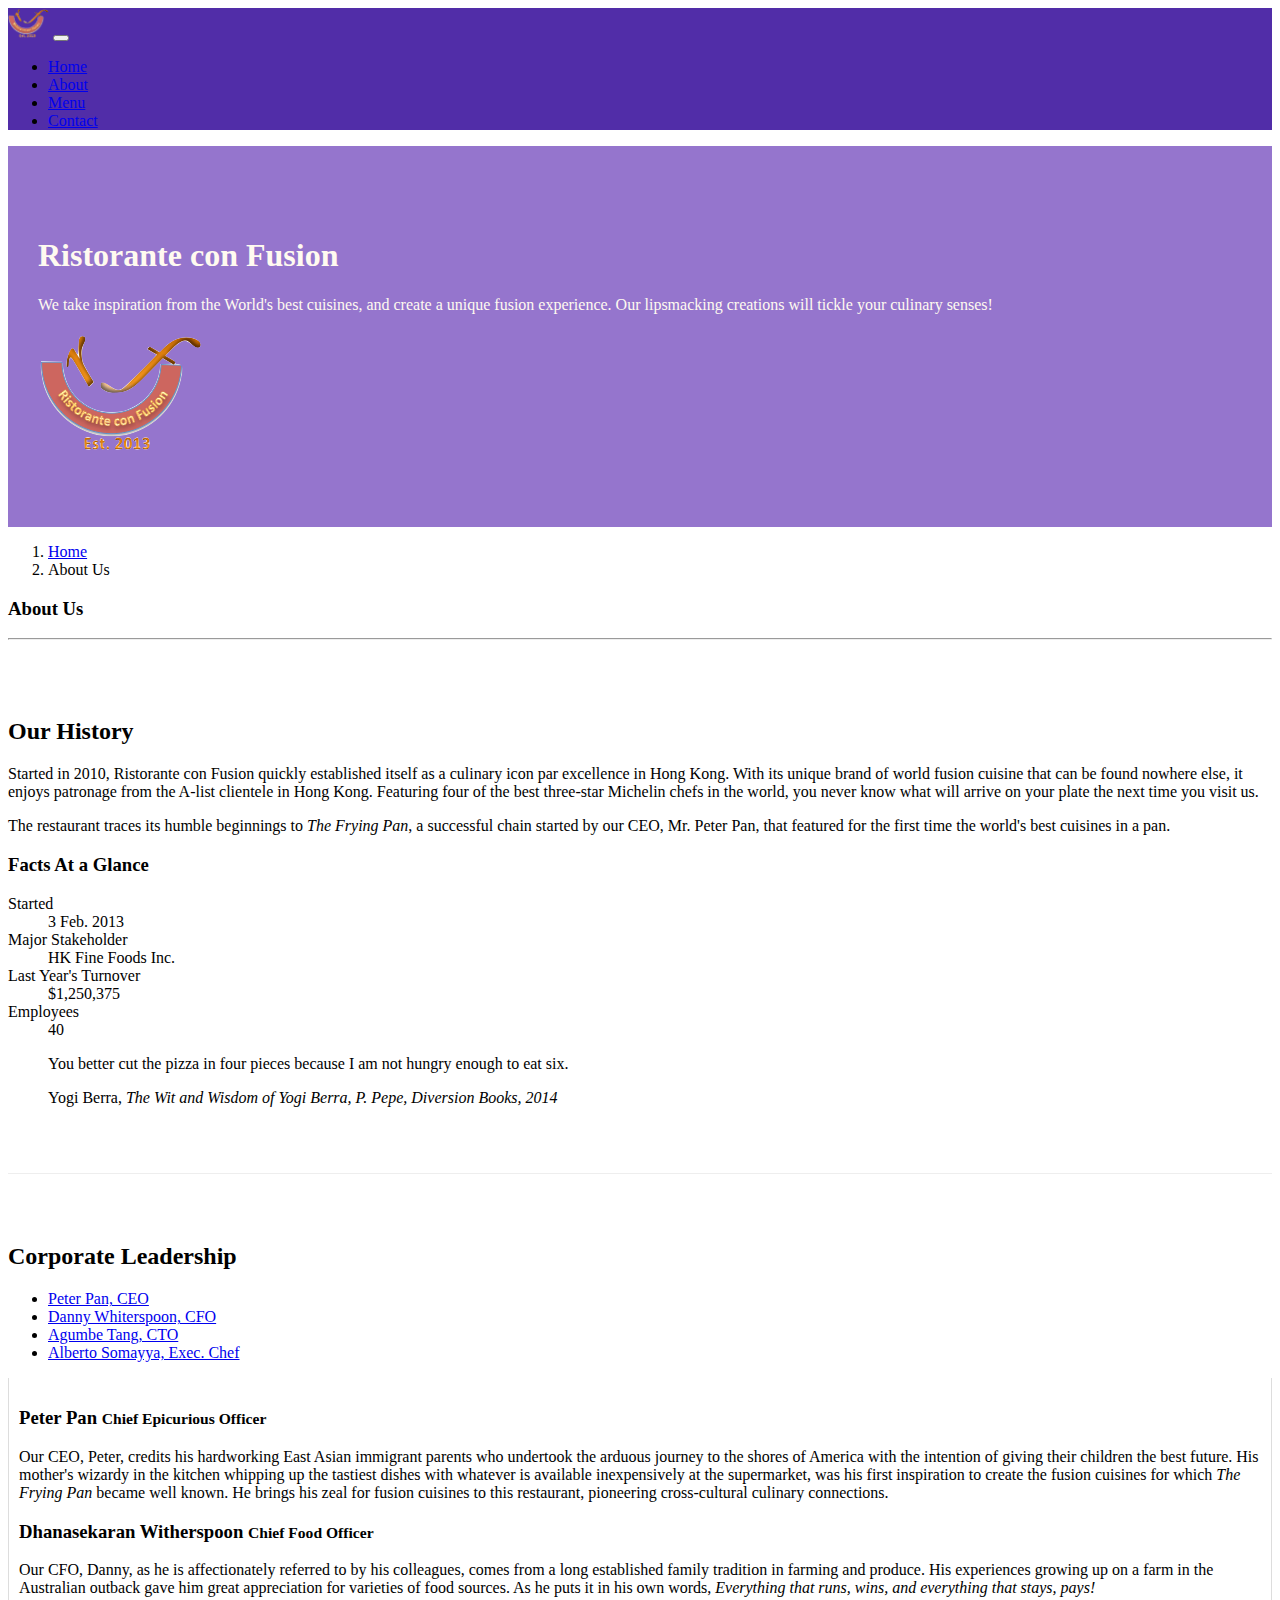
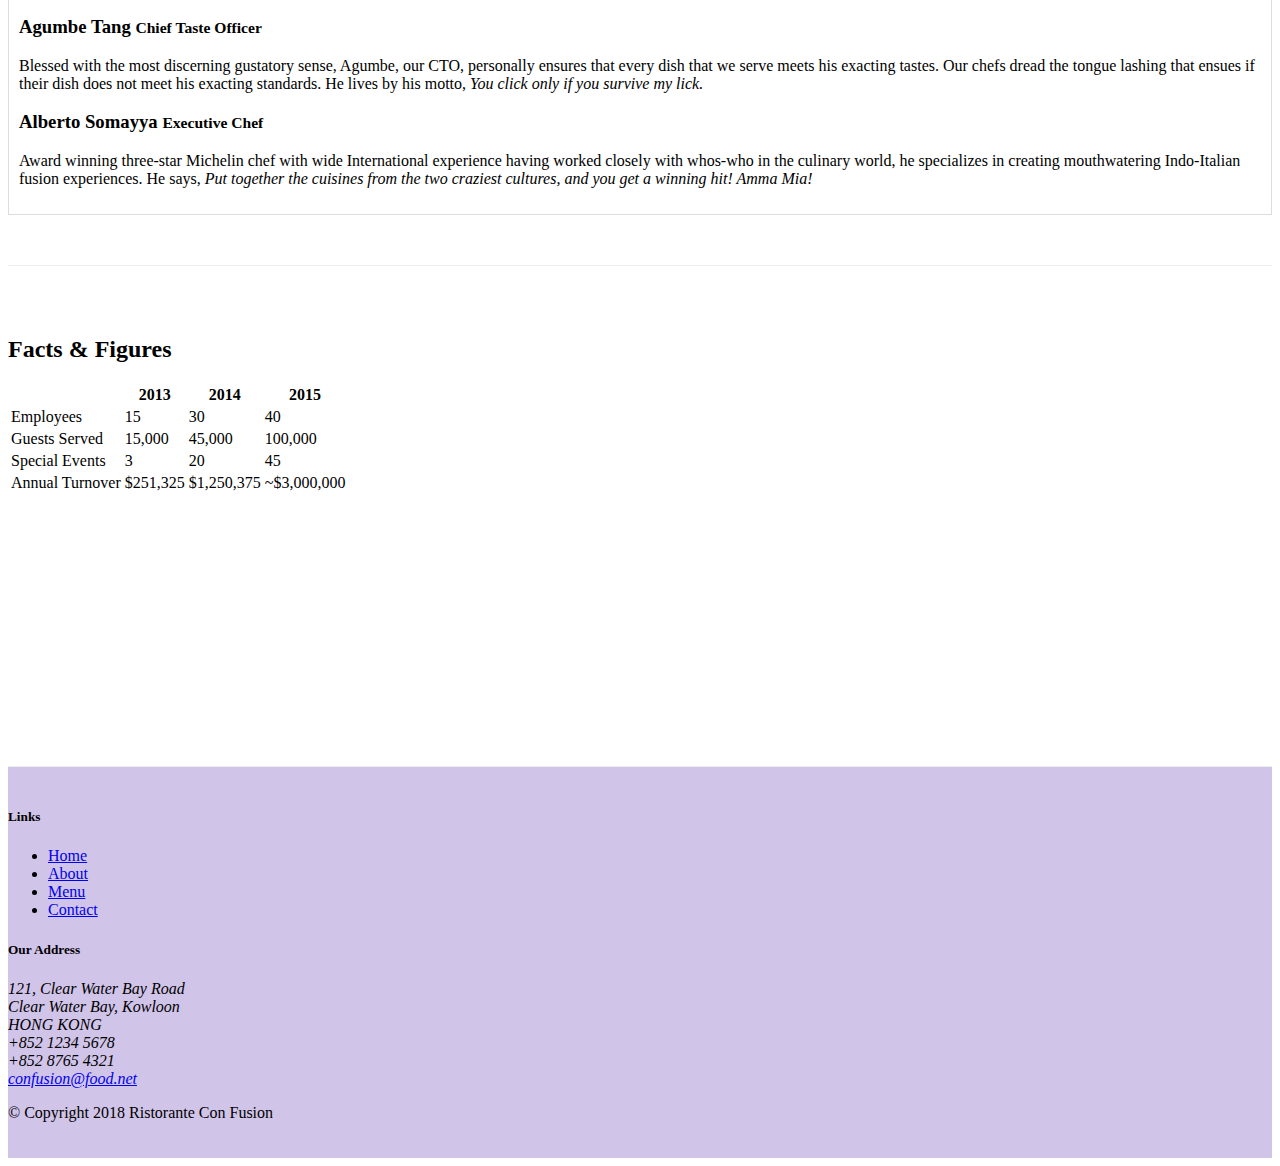
==== commit 03d24edc: "tabs" ====
--- a/aboutus.html
+++ b/aboutus.html
@@ -107,33 +107,57 @@
                 </div>
             </div>
         </div>
-
-
-        <div class="row row-content  align-items-center">
+        <div class="row row-content align-items-center">
             <div class="col-12">
                 <h2>Corporate Leadership</h2>
-                <h3>Peter Pan <small>Chief Epicurious Officer</small></h3>
-                <p class="d-none d-sm-block">Our CEO, Peter, credits his hardworking East Asian immigrant parents who
-                    undertook the arduous journey to the shores of America with the intention of giving their children
-                    the best future. His mother's wizardy in the kitchen whipping up the tastiest dishes with whatever
-                    is available inexpensively at the supermarket, was his first inspiration to create the fusion
-                    cuisines for which <em>The Frying Pan</em> became well known. He brings his zeal for fusion cuisines
-                    to this restaurant, pioneering cross-cultural culinary connections.</p>
-                <h3>Dhanasekaran Witherspoon <small>Chief Food Officer</small></h3>
-                <p class="d-none d-sm-block">Our CFO, Danny, as he is affectionately referred to by his colleagues,
-                    comes from a long established family tradition in farming and produce. His experiences growing up on
-                    a farm in the Australian outback gave him great appreciation for varieties of food sources. As he
-                    puts it in his own words, <em>Everything that runs, wins, and everything that stays, pays!</em></p>
-                <h3>Agumbe Tang <small>Chief Taste Officer</small></h3>
-                <p class="d-none d-sm-block">Blessed with the most discerning gustatory sense, Agumbe, our CTO,
-                    personally ensures that every dish that we serve meets his exacting tastes. Our chefs dread the
-                    tongue lashing that ensues if their dish does not meet his exacting standards. He lives by his
-                    motto, <em>You click only if you survive my lick.</em></p>
-                <h3>Alberto Somayya <small>Executive Chef</small></h3>
-                <p class="d-none d-sm-block">Award winning three-star Michelin chef with wide International experience
-                    having worked closely with whos-who in the culinary world, he specializes in creating mouthwatering
-                    Indo-Italian fusion experiences. He says, <em>Put together the cuisines from the two craziest
-                        cultures, and you get a winning hit! Amma Mia!</em></p>
+                <ul class="nav nav-tabs">
+                    <li class="nav-item">
+                        <a class="nav-link active" href="#peter" role="tab" data-toggle="tab">Peter Pan, CEO</a>
+                    </li>
+                    <li class="nav-item">
+                        <a class="nav-link" href="#danny" role="tab" data-toggle="tab">Danny Whiterspoon, CFO</a>
+                    </li>
+                    <li class="nav-item">
+                        <a class="nav-link" href="#agumbe" role="tab" data-toggle="tab">Agumbe Tang, CTO</a>
+                    </li>
+                    <li class="nav-item">
+                        <a class="nav-link" href="#alberto" role="tab" data-toggle="tab">Alberto Somayya, Exec. Chef</a>
+                    </li>
+                </ul>
+                <div class="tab-content">
+                    <div role="tabpanel" class="tab-pane fade show active" id="peter">
+                        <h3>Peter Pan <small>Chief Epicurious Officer</small></h3>
+                        <p class="d-none d-sm-block">Our CEO, Peter, credits his hardworking East Asian immigrant
+                            parents who undertook the arduous journey to the shores of America with the intention of
+                            giving their children the best future. His mother's wizardy in the kitchen whipping up the
+                            tastiest dishes with whatever is available inexpensively at the supermarket, was his first
+                            inspiration to create the fusion cuisines for which <em>The Frying Pan</em> became well
+                            known. He brings his zeal for fusion cuisines to this restaurant, pioneering cross-cultural
+                            culinary connections.</p>
+                    </div>
+                    <div role="tabpanel" class="tab-pane fade" id="danny">
+                        <h3>Dhanasekaran Witherspoon <small>Chief Food Officer</small></h3>
+                        <p class="d-none d-sm-block">Our CFO, Danny, as he is affectionately referred to by his
+                            colleagues, comes from a long established family tradition in farming and produce. His
+                            experiences growing up on a farm in the Australian outback gave him great appreciation for
+                            varieties of food sources. As he puts it in his own words, <em>Everything that runs, wins,
+                                and everything that stays, pays!</em> </p>
+                    </div>
+                    <div role="tabpanel" class="tab-pane fade" id="agumbe">
+                        <h3>Agumbe Tang <small>Chief Taste Officer</small></h3>
+                        <p class="d-none d-sm-block">Blessed with the most discerning gustatory sense, Agumbe, our CTO,
+                            personally ensures that every dish that we serve meets his exacting tastes. Our chefs dread
+                            the tongue lashing that ensues if their dish does not meet his exacting standards. He lives
+                            by his motto, <em>You click only if you survive my lick.</em></p>
+                    </div>
+                    <div role="tabpanel" class="tab-pane fade" id="alberto">
+                        <h3>Alberto Somayya <small>Executive Chef</small></h3>
+                        <p class="d-none d-sm-block">Award winning three-star Michelin chef with wide International
+                            experience having worked closely with whos-who in the culinary world, he specializes in
+                            creating mouthwatering Indo-Italian fusion experiences. He says, <em>Put together the
+                                cuisines from the two craziest cultures, and you get a winning hit! Amma Mia!</em></p>
+                    </div>
+                </div>
             </div>
         </div>
         <div class="row row-content">
--- a/css/styles.css
+++ b/css/styles.css
@@ -38,6 +38,10 @@
     background-color: #512DA8;
 }
 
-.card-header{
-    background-color: #512DA8;
+.tab-content{
+    border-left: 1px solid #ddd;
+    border-right: 1px solid #ddd;
+    border-bottom: 1px solid #ddd;
+    padding: 10px;
+
 }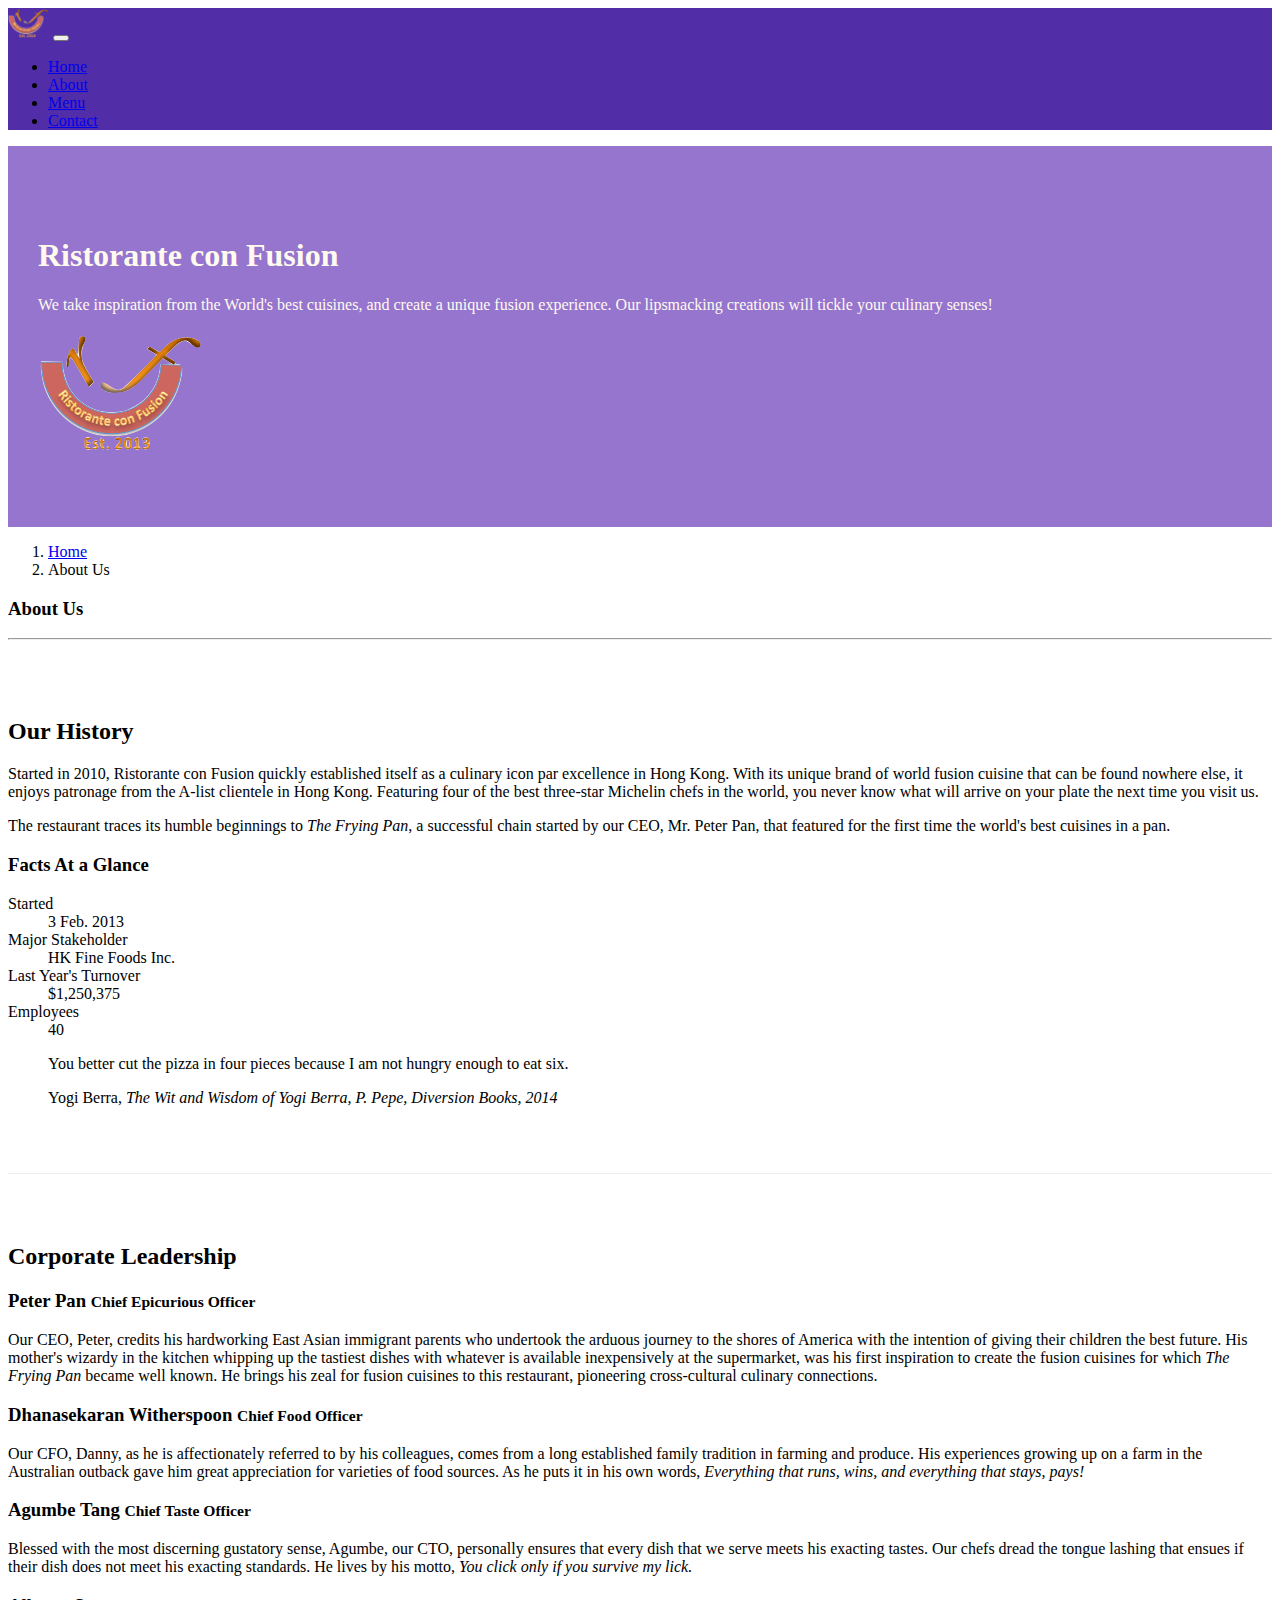
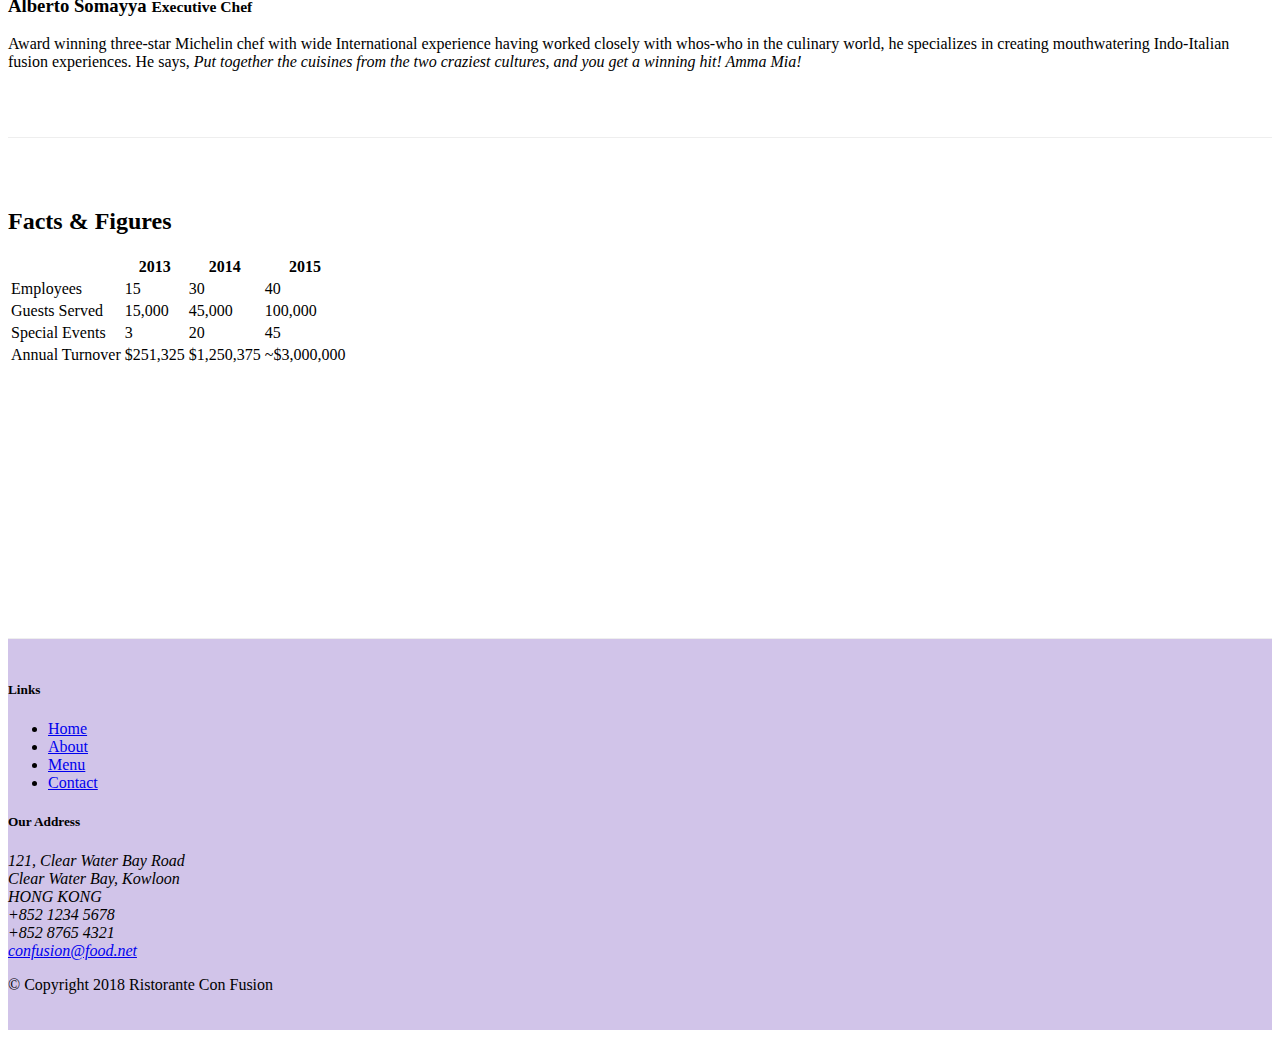
==== commit ad562c84: "accordion" ====
--- a/aboutus.html
+++ b/aboutus.html
@@ -2,7 +2,6 @@
 <html lang="en">
 
 <head>
-
     <title>Ristorante Con Fusion: About Us</title>
     <meta name="viewport" content="width=device-width, initial-scale=1, shrink-to-fit=no">
     <meta http-equiv="x-ua-compatible" content="ie=edge">
@@ -14,12 +13,9 @@
 
 <body>
     <nav class="navbar navbar-dark navbar-expand-sm fixed-top">
-        <div class="container">
-            <a class="navbar-brand mr-auto" href="./index.html"><img src="img/logo.png" alt="logo" height="30"
-                    width="41"></a>
-            <button class="navbar-toggler" type="button" data-toggle="collapse" data-target="#Navbar">
-                <span class="navbar-toggler-icon"></span>
-            </button>
+        <div class="container"> <a class="navbar-brand mr-auto" href="./index.html"><img src="img/logo.png" alt="logo"
+                    height="30" width="41"></a> <button class="navbar-toggler" type="button" data-toggle="collapse"
+                data-target="#Navbar"> <span class="navbar-toggler-icon"></span> </button>
             <div class="collapse navbar-collapse" id="Navbar">
                 <ul class="navbar-nav mr-auto">
                     <li class="nav-item"><a class="nav-link" href="./index.html"><span class="fa fa-home fa-lg"></span>
@@ -34,7 +30,6 @@
             </div>
         </div>
     </nav>
-
     <header class="jumbotron">
         <div class="container">
             <div class="row row-header">
@@ -43,13 +38,11 @@
                     <p>We take inspiration from the World's best cuisines, and create a unique fusion experience. Our
                         lipsmacking creations will tickle your culinary senses!</p>
                 </div>
-                <div class="col-12 col-sm-6 align-self-center">
-                    <img class="img-fluid" src="img/logo.png" alt="logo">
+                <div class="col-12 col-sm-6 align-self-center"> <img class="img-fluid" src="img/logo.png" alt="logo">
                 </div>
             </div>
         </div>
     </header>
-
     <div class="container">
         <div class="row">
             <ol class="col-12 breadcrumb">
@@ -63,7 +56,6 @@
                 <hr>
             </div>
         </div>
-
         <div class="row row-content  align-items-center">
             <div class="col-12 col-sm-6">
                 <h2>Our History</h2>
@@ -77,7 +69,7 @@
             </div>
             <div class="col-12 col-sm-6">
                 <div class="card">
-                    <h3 class="card-header text-white">Facts At a Glance</h3>
+                    <h3 class="card-header bg-primary text-white">Facts At a Glance</h3>
                     <div class="card-body">
                         <dl class="row">
                             <dt class="col-6">Started</dt>
@@ -95,14 +87,10 @@
             <div class="col-12">
                 <div class="card card-body bg-light">
                     <blockquote class="blockquote">
-                        <p class="mb-0">
-                            You better cut the pizza in four pieces because I am not hungry enough to eat six.
-                        </p>
-                        <footer class="blockquote-footer"> Yogi Berra,
-                            <cite title="Source Title"> The Wit and Wisdom of Yogi Berra, P. Pepe, Diversion Books,
-                                2014
-                            </cite>
-                        </footer>
+                        <p class="mb-0"> You better cut the pizza in four pieces because I am not hungry enough to eat
+                            six. </p>
+                        <footer class="blockquote-footer"> Yogi Berra, <cite title="Source Title"> The Wit and Wisdom of
+                                Yogi Berra, P. Pepe, Diversion Books, 2014 </cite> </footer>
                     </blockquote>
                 </div>
             </div>
@@ -110,52 +98,80 @@
         <div class="row row-content align-items-center">
             <div class="col-12">
                 <h2>Corporate Leadership</h2>
-                <ul class="nav nav-tabs">
-                    <li class="nav-item">
-                        <a class="nav-link active" href="#peter" role="tab" data-toggle="tab">Peter Pan, CEO</a>
-                    </li>
-                    <li class="nav-item">
-                        <a class="nav-link" href="#danny" role="tab" data-toggle="tab">Danny Whiterspoon, CFO</a>
-                    </li>
-                    <li class="nav-item">
-                        <a class="nav-link" href="#agumbe" role="tab" data-toggle="tab">Agumbe Tang, CTO</a>
-                    </li>
-                    <li class="nav-item">
-                        <a class="nav-link" href="#alberto" role="tab" data-toggle="tab">Alberto Somayya, Exec. Chef</a>
-                    </li>
-                </ul>
-                <div class="tab-content">
-                    <div role="tabpanel" class="tab-pane fade show active" id="peter">
-                        <h3>Peter Pan <small>Chief Epicurious Officer</small></h3>
-                        <p class="d-none d-sm-block">Our CEO, Peter, credits his hardworking East Asian immigrant
-                            parents who undertook the arduous journey to the shores of America with the intention of
-                            giving their children the best future. His mother's wizardy in the kitchen whipping up the
-                            tastiest dishes with whatever is available inexpensively at the supermarket, was his first
-                            inspiration to create the fusion cuisines for which <em>The Frying Pan</em> became well
-                            known. He brings his zeal for fusion cuisines to this restaurant, pioneering cross-cultural
-                            culinary connections.</p>
-                    </div>
-                    <div role="tabpanel" class="tab-pane fade" id="danny">
-                        <h3>Dhanasekaran Witherspoon <small>Chief Food Officer</small></h3>
-                        <p class="d-none d-sm-block">Our CFO, Danny, as he is affectionately referred to by his
-                            colleagues, comes from a long established family tradition in farming and produce. His
-                            experiences growing up on a farm in the Australian outback gave him great appreciation for
-                            varieties of food sources. As he puts it in his own words, <em>Everything that runs, wins,
-                                and everything that stays, pays!</em> </p>
-                    </div>
-                    <div role="tabpanel" class="tab-pane fade" id="agumbe">
-                        <h3>Agumbe Tang <small>Chief Taste Officer</small></h3>
-                        <p class="d-none d-sm-block">Blessed with the most discerning gustatory sense, Agumbe, our CTO,
-                            personally ensures that every dish that we serve meets his exacting tastes. Our chefs dread
-                            the tongue lashing that ensues if their dish does not meet his exacting standards. He lives
-                            by his motto, <em>You click only if you survive my lick.</em></p>
-                    </div>
-                    <div role="tabpanel" class="tab-pane fade" id="alberto">
-                        <h3>Alberto Somayya <small>Executive Chef</small></h3>
-                        <p class="d-none d-sm-block">Award winning three-star Michelin chef with wide International
-                            experience having worked closely with whos-who in the culinary world, he specializes in
-                            creating mouthwatering Indo-Italian fusion experiences. He says, <em>Put together the
-                                cuisines from the two craziest cultures, and you get a winning hit! Amma Mia!</em></p>
+                <div class="accordion" id="accordion">
+                    <div class="card">
+                        <div class="card-header" id="peterhead">
+                            <h3 class="mb-0">
+                                <a data-toggle="collapse" data-target="#peter"> Peter Pan <small>Chief
+                                        Epicurious Officer</small>
+                                </a>
+                            </h3>
+                        </div>
+                        <div class="collapse show" id="peter" data-parent="#accordion">
+                            <div class="card-body">
+                                <p class="d-none d-sm-block">Our CEO, Peter, credits his hardworking East Asian
+                                    immigrant parents who undertook the arduous journey to the shores of America with
+                                    the intention of giving their children the best future. His mother's wizardy in the
+                                    kitchen whipping up the tastiest dishes with whatever is available inexpensively at
+                                    the supermarket, was his first inspiration to create the fusion cuisines for which
+                                    <em>The Frying Pan</em> became well known. He brings his zeal for fusion cuisines to
+                                    this restaurant, pioneering cross-cultural culinary connections.
+                                </p>
+                            </div>
+                        </div>
+                    </div>
+                    <div class="card">
+                        <div class="card-header" id="dannyhead">
+                            <h3 class="mb-0"> <a class="collapsed" data-toggle="collapse" data-target="#danny">
+                                    Dhanasekaran Witherspoon <small>Chief Food Officer</small> </a> </h3>
+                        </div>
+                        <div class="collapse" id="danny" data-parent="#accordion">
+                            <div class="card-body">
+                                <p class="d-none d-sm-block">Our CFO, Danny, as he is affectionately referred to by his
+                                    colleagues, comes from a long established family tradition in farming and produce.
+                                    His experiences growing up on a farm in the Australian outback gave him great
+                                    appreciation for varieties of food sources. As he puts it in his own words,
+                                    <em>Everything that runs, wins, and everything that stays, pays!</em>
+                                </p>
+                            </div>
+                        </div>
+                    </div>
+                    <div class="card">
+                        <div class="card-header" id="agumbehead">
+                            <h3 class="mb-0"> <a class="collapsed" data-toggle="collapse" data-target="#agumbe"> Agumbe
+                                    Tang
+                                    <small>Chief Taste
+                                        Officer</small></h3></a>
+                        </div>
+                        <div class="collapse" id="agumbe" data-parent="#accordion">
+                            <div class="card-body">
+                                <p class="d-none d-sm-block">Blessed with the most discerning gustatory sense, Agumbe,
+                                    our CTO, personally ensures that every dish that we serve meets his exacting tastes.
+                                    Our chefs dread the tongue lashing that ensues if their dish does not meet his
+                                    exacting standards. He lives by his motto, <em>You click only if you survive my
+                                        lick.</em></p>
+                            </div>
+                        </div>
+                    </div>
+                    <div class="card">
+                        <div class="card-header" id="albertohead">
+                            <h3 class="mb-0">
+                                <a class="collapsed" data-toggle="collapse" data-target="#alberto">Alberto Somayya
+                                    <small>Executive
+                                        Chef</small>
+                                </a>
+                            </h3>
+                        </div>
+                        <div class="collapse" id="alberto" data-parent="#accordion">
+                            <div class="card-body">
+                                <p class="d-none d-sm-block">Award winning three-star Michelin chef with wide
+                                    International experience having worked closely with whos-who in the culinary world,
+                                    he specializes in creating mouthwatering Indo-Italian fusion experiences. He says,
+                                    <em>Put together the cuisines from the two craziest cultures, and you get a winning
+                                        hit! Amma Mia!</em>
+                                </p>
+                            </div>
+                        </div>
                     </div>
                 </div>
             </div>
@@ -204,9 +220,7 @@
             </div>
             <div class="col-12 col-sm-3"></div>
         </div>
-
     </div>
-
     <footer class="footer">
         <div class="container">
             <div class="row">
